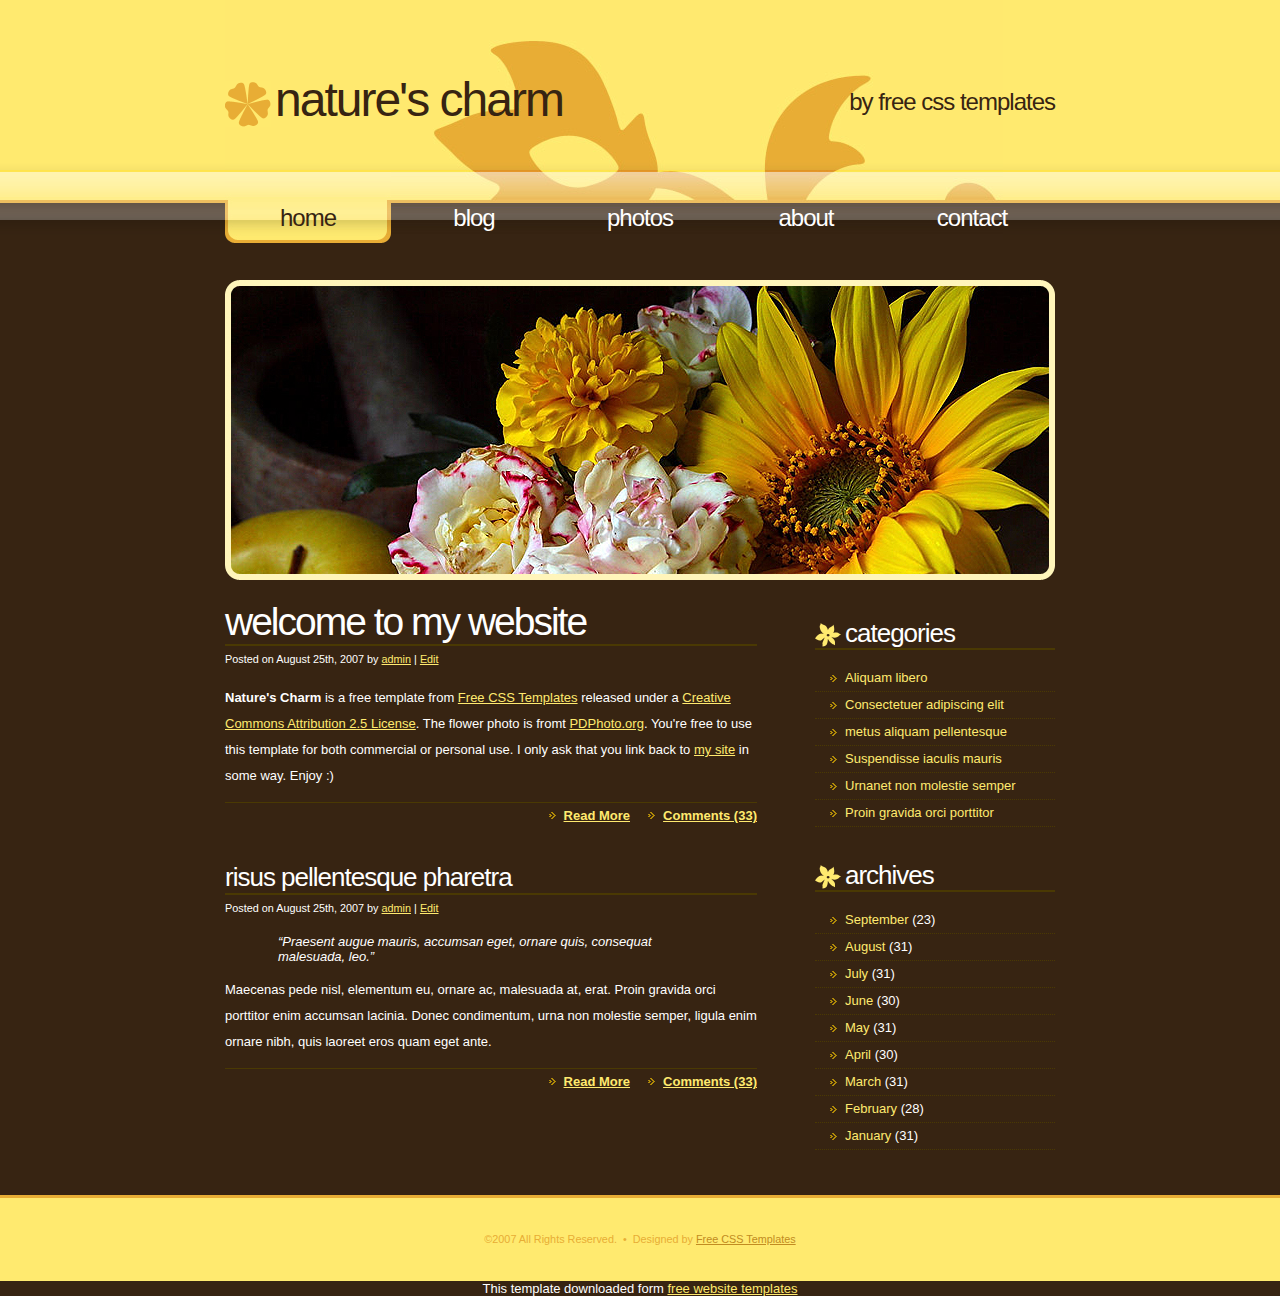
==== index.html @ f31fe7bf "Test site" ====
<!DOCTYPE html PUBLIC "-//W3C//DTD XHTML 1.0 Strict//EN" "http://www.w3.org/TR/xhtml1/DTD/xhtml1-strict.dtd">
<!--
Design by Free CSS Templates
http://www.freecsstemplates.org
Released for free under a Creative Commons Attribution 2.5 License

Name       : Natures Charm
Description: A two-column, fixed-width design.
Version    : 1.0
Released   : 20080125

-->
<html xmlns="http://www.w3.org/1999/xhtml">
<head>
<meta http-equiv="content-type" content="text/html; charset=utf-8" />
<title>Nature's Charm by Free CSS Templates</title>
<meta name="keywords" content="" />
<meta name="description" content="" />
<link href="default.css" rel="stylesheet" type="text/css" media="screen" />
</head>
<body>
<!-- start header -->
<div id="header">
	<div id="logo">
		<h1><a href="#">nature's charm </a></h1>
		<h2><a href="http://www.freecsstemplates.org/">By Free CSS Templates</a></h2>
	</div>
	<div id="menu">
		<ul>
			<li class="active"><a href="#" accesskey="1" title="">Home</a></li>
			<li><a href="#" accesskey="2" title="">Blog</a></li>
			<li><a href="#" accesskey="3" title="">Photos</a></li>
			<li><a href="#" accesskey="4" title="">About</a></li>
			<li><a href="#" accesskey="5" title="">Contact</a></li>
		</ul>
	</div>
</div>
<!-- end header -->
<div id="gallery">
	<div id="top-photo">
		<p><a href="#"><img src="images/img08.jpg" alt="" width="830" height="300" /></a></p>
	</div>
</div>

<!-- start page -->
<div id="page">
	<!-- start content -->
	<div id="content">
		<div class="post">
			<h1 class="title">Welcome to My Website</h1>
			<p class="byline"><small>Posted on August 25th, 2007 by <a href="#">admin</a> | <a href="#">Edit</a></small></p>
			<div class="entry">
				<p><strong>Nature's Charm</strong> is a free template from <a href="http://freecsstemplates.org/">Free CSS Templates</a> released under a <a href="http://creativecommons.org/licenses/by/2.5/">Creative Commons Attribution 2.5 License</a>. The flower photo is fromt <a href="http://www.pdphoto.org/">PDPhoto.org</a>. You're free to use this template for both commercial or personal use. I only ask that you link back to <a href="http://freecsstemplates.org/">my site</a> in some way. Enjoy :)</p>
			</div>
			<p class="meta"><a href="#" class="more">Read More</a> &nbsp;&nbsp;&nbsp; <a href="#" class="comments">Comments (33)</a></p>
		</div>
		<div class="post">
			<h2 class="title">Risus Pellentesque Pharetra</h2>
			<p class="byline"><small>Posted on August 25th, 2007 by <a href="#">admin</a> | <a href="#">Edit</a></small></p>
			<div class="entry">
				<blockquote>
					<p>&#8220;Praesent augue mauris, accumsan eget, ornare quis, consequat malesuada, leo.&#8221;</p>
				</blockquote>
				<p>Maecenas pede nisl, elementum eu, ornare ac, malesuada at, erat. Proin gravida orci porttitor enim accumsan lacinia. Donec condimentum, urna non molestie semper, ligula enim ornare nibh, quis laoreet eros quam eget ante.</p>
			</div>
			<p class="meta"><a href="#" class="more">Read More</a> &nbsp;&nbsp;&nbsp; <a href="#" class="comments">Comments (33)</a></p>
		</div>
	</div>
	<!-- end content -->
	<!-- start sidebar -->
	<div id="sidebar">
		<ul>
			<li>
				<h2>Categories</h2>
				<ul>
					<li><a href="#">Aliquam libero</a></li>
					<li><a href="#">Consectetuer adipiscing elit</a></li>
					<li><a href="#">metus aliquam pellentesque</a></li>
					<li><a href="#">Suspendisse iaculis mauris</a></li>
					<li><a href="#">Urnanet non molestie semper</a></li>
					<li><a href="#">Proin gravida orci porttitor</a></li>
				</ul>
			</li>
			<li>
				<h2>Archives</h2>
				<ul>
					<li><a href="#">September</a> (23)</li>
					<li><a href="#">August</a> (31)</li>
					<li><a href="#">July</a> (31)</li>
					<li><a href="#">June</a> (30)</li>
					<li><a href="#">May</a> (31)</li>
					<li><a href="#">April</a> (30)</li>
					<li><a href="#">March</a> (31)</li>
					<li><a href="#">February</a> (28)</li>
					<li><a href="#">January</a> (31)</li>
				</ul>
			</li>
		</ul>
	</div>
	<!-- end sidebar -->
</div>
<div style="clear: both; height: 30px">&nbsp;</div>
<!-- end page -->
<div id="footer">
	<p>&copy;2007 All Rights Reserved. &nbsp;&bull;&nbsp; Designed by <a href="http://www.freecsstemplates.org/">Free CSS Templates</a></p>
</div>
<div align=center>This template  downloaded form <a href='http://all-free-download.com/free-website-templates/'>free website templates</a></div></body>
</html>
---- default.css ----
/*
Design by Free CSS Templates
http://www.freecsstemplates.org
Released for free under a Creative Commons Attribution 2.5 License
*/

body {
	margin: 0;
	padding: 0;
	background: #372412 url(images/img01.gif) repeat-x;
	font-size: 13px;
	color: #FFFFFF;
}

body, th, td, input, textarea, select, option {
	font-family: Arial, Helvetica, sans-serif;
}

h1, h2, h3 {
	text-transform: lowercase;
	font-family: "Trebuchet MS", Arial, Helvetica, sans-serif;
	font-weight: normal;
	color: #FFFFFF;
}

h1 {
	letter-spacing: -2px;
	font-size: 3em;
}

h2 {
	letter-spacing: -1px;
	font-size: 2em;
}

h3 {
	font-size: 1em;
}

p, ul, ol {
	line-height: 200%;
}

blockquote {
	padding-left: 1em;
}

blockquote p, blockquote ul, blockquote ol {
	line-height: normal;
	font-style: italic;
}

a {
	color: #FFEA6F;
}

a:hover {
	text-decoration: none;
}

img { border: none; }

/* Header */

#header {
	width: 830px;
	height: 280px;
	margin: 0 auto;
	background: url(images/img02.jpg) no-repeat;
}

/* Logo */

#logo {
	height: 170px;
	background: url(images/img07.gif) no-repeat left 65%;
}

#logo h1 {
	float: left;
	padding: 40px 40px 0 50px;
	letter-spacing: -2px;
	font-size: 48px;
}

#logo h2 {
	float: right;
	padding: 68px 0 0 0;
	font-size: 24px;
	
}

#logo a {
	text-decoration: none;
	color: #372412;
}

/* Gallery */

#gallery {
	clear: both;
	width: 830px;
	height: 300px;
	margin: 0 auto;
	
}

#top-photo h2 {
	height: 1.4em;
	font-size: 1em;
}

#top-photo p {
	margin: 0;
	padding: 0 0 10px 0;
}

/* Menu */

#menu {
	width: 830px;
	height: 70px;
	background: url(images/img03.jpg) no-repeat;
}

#menu ul {
	margin: 0;
	padding: 0;
	list-style: none;
}

#menu li {
	display: inline;
}

#menu a {
	display: block;
	float: left;
	width: 166px;
	height: 73px;
	padding-top: 35px;
	text-transform: lowercase;
	text-decoration: none;
	text-align: center;
	letter-spacing: -1px;
	font-size: 24px;
	color: #FFFFFF;
}

#menu a:hover {
	background: url(images/img09.jpg) no-repeat;
	color: #FFFFFF;
}

#menu .active a {
	background: url(images/img09.jpg) no-repeat;
	color: #372412;
}

/* Page */

#page {
	width: 830px;
	margin: 0 auto;
	padding: 20px 0;
}

/* Content */

#content {
	float: left;
	width: 532px;
}

.post {
	padding: 0 0 20px 0;
}

.title {
	margin: 0;
	border-bottom: 2px solid #4A3903;
}

.byline {
	margin: 0;
}

.meta {
	border-top: 1px solid #4A3903;
	text-align: right;
	color: #646464;
}

.meta a {
	padding-left: 15px;
	background: url(images/img06.gif) no-repeat left center;
	font-weight: bold;
}

/* Sidebar */

#sidebar {
	float: right;
	width: 240px;
}

#sidebar ul {
	margin: 0;
	padding: 0;
	list-style: none;
}

#sidebar li {
}

#sidebar li ul {
	padding: 15px 0;
}

#sidebar li li {
	padding-left: 30px;
	border-bottom: 1px dotted #4A3903;
	background: url(images/img06.gif) no-repeat 15px 50%;
}

#sidebar h2 {
	margin: 0;
	padding: 20px 0 2px 30px;
	background: url(images/img05.gif) no-repeat left bottom;
	border-bottom: 2px solid #4A3903;
}

#sidebar a {
	text-decoration: none;
}

#sidebar a:hover {
	text-decoration: underline;
}

/* Footer */

#footer {
	clear: both;
	padding: 20px 0;
	background: #FFEA6F;
	border-top: 3px solid #E8AD35;
	text-align: center;
	font-size: smaller;
	color: #E8AD35;
}

#footer a {
	color: #C28C21;
}
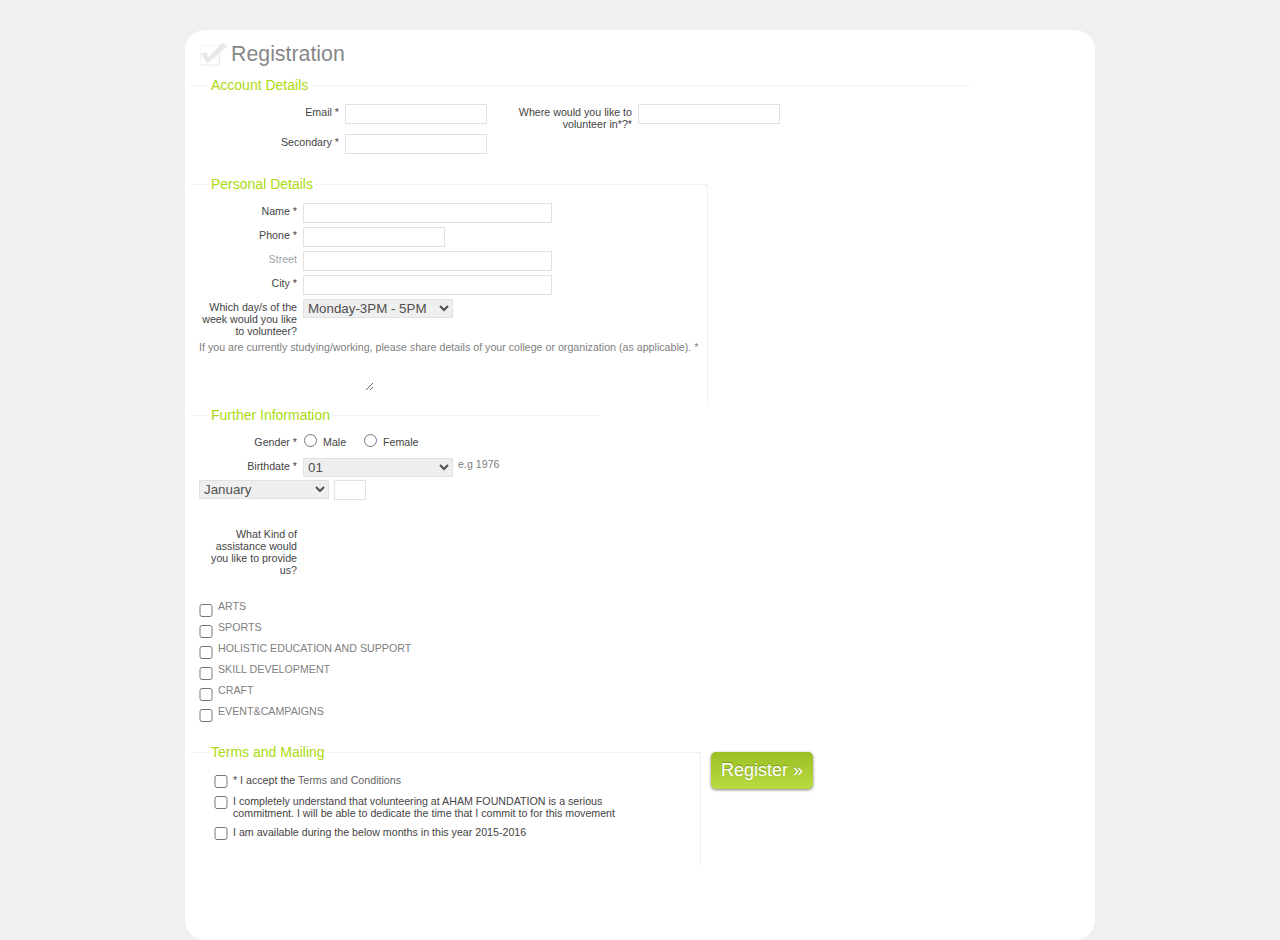
==== commit ff64e222: "Page Added" ====
--- a/index.html
+++ b/index.html
@@ -1,108 +1,234 @@
 <!DOCTYPE html PUBLIC "-//W3C//DTD XHTML 1.0 Strict//EN" "http://www.w3.org/TR/xhtml1/DTD/xhtml1-strict.dtd">
-<!--
-Design by Free CSS Templates
-http://www.freecsstemplates.org
-Released for free under a Creative Commons Attribution 2.5 License
-
-Name       : Natures Charm
-Description: A two-column, fixed-width design.
-Version    : 1.0
-Released   : 20080125
-
--->
-<html xmlns="http://www.w3.org/1999/xhtml">
-<head>
-<meta http-equiv="content-type" content="text/html; charset=utf-8" />
-<title>Nature's Charm by Free CSS Templates</title>
-<meta name="keywords" content="" />
-<meta name="description" content="" />
-<link href="default.css" rel="stylesheet" type="text/css" media="screen" />
-</head>
-<body>
-<!-- start header -->
-<div id="header">
-	<div id="logo">
-		<h1><a href="#">nature's charm </a></h1>
-		<h2><a href="http://www.freecsstemplates.org/">By Free CSS Templates</a></h2>
-	</div>
-	<div id="menu">
-		<ul>
-			<li class="active"><a href="#" accesskey="1" title="">Home</a></li>
-			<li><a href="#" accesskey="2" title="">Blog</a></li>
-			<li><a href="#" accesskey="3" title="">Photos</a></li>
-			<li><a href="#" accesskey="4" title="">About</a></li>
-			<li><a href="#" accesskey="5" title="">Contact</a></li>
-		</ul>
-	</div>
-</div>
-<!-- end header -->
-<div id="gallery">
-	<div id="top-photo">
-		<p><a href="#"><img src="images/img08.jpg" alt="" width="830" height="300" /></a></p>
-	</div>
-</div>
-
-<!-- start page -->
-<div id="page">
-	<!-- start content -->
-	<div id="content">
-		<div class="post">
-			<h1 class="title">Welcome to My Website</h1>
-			<p class="byline"><small>Posted on August 25th, 2007 by <a href="#">admin</a> | <a href="#">Edit</a></small></p>
-			<div class="entry">
-				<p><strong>Nature's Charm</strong> is a free template from <a href="http://freecsstemplates.org/">Free CSS Templates</a> released under a <a href="http://creativecommons.org/licenses/by/2.5/">Creative Commons Attribution 2.5 License</a>. The flower photo is fromt <a href="http://www.pdphoto.org/">PDPhoto.org</a>. You're free to use this template for both commercial or personal use. I only ask that you link back to <a href="http://freecsstemplates.org/">my site</a> in some way. Enjoy :)</p>
-			</div>
-			<p class="meta"><a href="#" class="more">Read More</a> &nbsp;&nbsp;&nbsp; <a href="#" class="comments">Comments (33)</a></p>
-		</div>
-		<div class="post">
-			<h2 class="title">Risus Pellentesque Pharetra</h2>
-			<p class="byline"><small>Posted on August 25th, 2007 by <a href="#">admin</a> | <a href="#">Edit</a></small></p>
-			<div class="entry">
-				<blockquote>
-					<p>&#8220;Praesent augue mauris, accumsan eget, ornare quis, consequat malesuada, leo.&#8221;</p>
-				</blockquote>
-				<p>Maecenas pede nisl, elementum eu, ornare ac, malesuada at, erat. Proin gravida orci porttitor enim accumsan lacinia. Donec condimentum, urna non molestie semper, ligula enim ornare nibh, quis laoreet eros quam eget ante.</p>
-			</div>
-			<p class="meta"><a href="#" class="more">Read More</a> &nbsp;&nbsp;&nbsp; <a href="#" class="comments">Comments (33)</a></p>
-		</div>
-	</div>
-	<!-- end content -->
-	<!-- start sidebar -->
-	<div id="sidebar">
-		<ul>
-			<li>
-				<h2>Categories</h2>
-				<ul>
-					<li><a href="#">Aliquam libero</a></li>
-					<li><a href="#">Consectetuer adipiscing elit</a></li>
-					<li><a href="#">metus aliquam pellentesque</a></li>
-					<li><a href="#">Suspendisse iaculis mauris</a></li>
-					<li><a href="#">Urnanet non molestie semper</a></li>
-					<li><a href="#">Proin gravida orci porttitor</a></li>
-				</ul>
-			</li>
-			<li>
-				<h2>Archives</h2>
-				<ul>
-					<li><a href="#">September</a> (23)</li>
-					<li><a href="#">August</a> (31)</li>
-					<li><a href="#">July</a> (31)</li>
-					<li><a href="#">June</a> (30)</li>
-					<li><a href="#">May</a> (31)</li>
-					<li><a href="#">April</a> (30)</li>
-					<li><a href="#">March</a> (31)</li>
-					<li><a href="#">February</a> (28)</li>
-					<li><a href="#">January</a> (31)</li>
-				</ul>
-			</li>
-		</ul>
-	</div>
-	<!-- end sidebar -->
-</div>
-<div style="clear: both; height: 30px">&nbsp;</div>
-<!-- end page -->
-<div id="footer">
-	<p>&copy;2007 All Rights Reserved. &nbsp;&bull;&nbsp; Designed by <a href="http://www.freecsstemplates.org/">Free CSS Templates</a></p>
-</div>
-<div align=center>This template  downloaded form <a href='http://all-free-download.com/free-website-templates/'>free website templates</a></div></body>
+<html xmlns="http://www.w3.org/1999/xhtml" xml:lang="en" lang="en">
+    <head>
+        <title>Aham Registration Form</title>
+        <meta http-equiv="Content-Type" content="text/html; charset=utf-8"/>
+        <link rel="stylesheet" type="text/css" href="css/default.css"/>
+    </head>
+    <body>    
+        <form action="" class="register">
+            <h1>Registration</h1>
+            <fieldset class="row1">
+                <legend>Account Details
+                </legend>
+                <p>
+                    <label>Email *
+                    </label>
+                    <input type="text"/>
+                    <label>Where would you like to volunteer in*?*
+                    </label>
+                    <input type="text"/>
+                </p>
+                <p>
+                  <label>Secondary *
+                    </label>
+                    <input type="text"/>
+              </p>
+            </fieldset>
+            <fieldset class="row2">
+                <legend>Personal Details
+                </legend>
+                <p>
+                    <label>Name *
+                    </label>
+                    <input type="text" class="long"/>
+                </p>
+                <p>
+                    <label>Phone *
+                    </label>
+                    <input type="text" maxlength="10"/>
+                </p>
+                <p>
+                    <label class="optional">Street
+                    </label>
+                    <input type="text" class="long"/>
+                </p>
+                <p>
+                    <label>City *
+                    </label>
+                    <input type="text" class="long"/>
+                </p>
+                <p>
+                    <label>Which day/s of the week would you like to volunteer?<br />
+                    </label>
+                    
+                        </option>
+                        <select class="date">
+                     
+                        <option value="1"> Monday-3PM - 5PM
+                        </option>
+                        <option value="2">Tuesday-9 AM-11 AM
+
+                </option>
+                        
+                    </select>
+                </p>
+                <p>
+                    If you are currently studying/working, please share details of your college or organization (as applicable). *
+                </p>
+                <p>
+                  <textarea name="textarea" class="long"></textarea>
+                </p>
+            </fieldset>
+            <fieldset class="row3">
+                <legend>Further Information
+                </legend>
+                <p>
+                    <label>Gender *</label>
+                    <input type="radio" value="radio"/>
+                    <label class="gender">Male</label>
+                    <input type="radio" value="radio"/>
+                    <label class="gender">Female</label>
+                </p>
+                <p>
+                    <label>Birthdate *
+                    </label>
+                    <select class="date">
+                        <option value="1">01
+                        </option>
+                        <option value="2">02
+                        </option>
+                        <option value="3">03
+                        </option>
+                        <option value="4">04
+                        </option>
+                        <option value="5">05
+                        </option>
+                        <option value="6">06
+                        </option>
+                        <option value="7">07
+                        </option>
+                        <option value="8">08
+                        </option>
+                        <option value="9">09
+                        </option>
+                        <option value="10">10
+                        </option>
+                        <option value="11">11
+                        </option>
+                        <option value="12">12
+                        </option>
+                        <option value="13">13
+                        </option>
+                        <option value="14">14
+                        </option>
+                        <option value="15">15
+                        </option>
+                        <option value="16">16
+                        </option>
+                        <option value="17">17
+                        </option>
+                        <option value="18">18
+                        </option>
+                        <option value="19">19
+                        </option>
+                        <option value="20">20
+                        </option>
+                        <option value="21">21
+                        </option>
+                        <option value="22">22
+                        </option>
+                        <option value="23">23
+                        </option>
+                        <option value="24">24
+                        </option>
+                        <option value="25">25
+                        </option>
+                        <option value="26">26
+                        </option>
+                        <option value="27">27
+                        </option>
+                        <option value="28">28
+                        </option>
+                        <option value="29">29
+                        </option>
+                        <option value="30">30
+                        </option>
+                        <option value="31">31
+                        </option>
+                    </select>
+                    <select>
+                        <option value="1">January
+                        </option>
+                        <option value="2">February
+                        </option>
+                        <option value="3">March
+                        </option>
+                        <option value="4">April
+                        </option>
+                        <option value="5">May
+                        </option>
+                        <option value="6">June
+                        </option>
+                        <option value="7">July
+                        </option>
+                        <option value="8">August
+                        </option>
+                        <option value="9">September
+                        </option>
+                        <option value="10">October
+                        </option>
+                        <option value="11">November
+                        </option>
+                        <option value="12">December
+                        </option>
+                    </select>
+                    <input class="year" type="text" size="4" maxlength="4"/>e.g 1976
+                </p>
+                <p>&nbsp;</p>
+                <p>
+                    <label>What Kind of assistance would you like to provide us?<br />
+                    </label>
+                </p>
+              <p>&nbsp;</p>
+                <p>
+                  <input type="checkbox" name="1" id="1" />
+                  ARTS
+                </p>
+                <p>
+                  <input type="checkbox" name="12" id="12" />
+                SPORTS</p>
+                <p>
+                  <input type="checkbox" name="13" id="13" />
+                HOLISTIC EDUCATION AND SUPPORT</p>
+              <p>
+                <input type="checkbox" name="14" id="14" />
+                SKILL DEVELOPMENT</p>
+                <p>
+                  <input type="checkbox" name="15" id="15" />
+                CRAFT</p>
+                <p>
+                  <input type="checkbox" name="16" id="16" />
+                  EVENT&amp;CAMPAIGNS
+                </p>
+            </fieldset>
+            <fieldset class="row4">
+                <legend>Terms and Mailing
+                </legend>
+                <p class="agreement">
+                    <input type="checkbox" value=""/>
+                    <label>*  I accept the <a href="#">Terms and Conditions</a></label>
+                </p>
+              <p class="agreement">
+                    <input type="checkbox" value=""/>
+                    <label>I completely understand that volunteering at AHAM FOUNDATION is a serious commitment. I will be able to dedicate the time that I commit to for this movement</label>
+                </p>
+                <p class="agreement">
+                    <input type="checkbox" value=""/>
+                    <label>I am available during the below months in this year  2015-2016</label>
+                </p>
+                <p class="agreement">&nbsp;</p>
+            </fieldset>
+            <div> 
+              <button class="button">Register &raquo;</button></div>
+              <a href="index-onepage.html">
+              <button class="li>Home</button>
+              </a>
+        </form>
+    </body>
 </html>
+
+
+
+
+
--- a/css/default.css
+++ b/css/default.css
@@ -0,0 +1,230 @@
+*/*Set's border, padding and margin to 0 for all values*/
+{
+    padding: 0;
+    margin: 0;
+    border: 0;
+}
+body, html {
+    color: #373C40;
+    font-family: Verdana,Arial, Helvetica, sans-serif;
+    height: 100%;
+    background-color: #f0f0f0;
+    margin:10px;
+}
+body {
+    font-size: 70%;
+}
+p {
+    padding: 7px 0 7px 0;
+    font-weight: 500;
+    font-size: 10pt;
+}
+a {
+    color: #656565;
+    text-decoration:none;
+}
+a:hover{
+    color: #abda0f;
+    text-decoration: none;
+}
+h1 {
+    font-weight:200;
+    color: #888888;
+    font-size:16pt;
+    background: transparent url(../img/h1.png) no-repeat center left;
+    padding-left:33px;
+    margin:7px 5px 8px 8px;
+}
+h4 {
+    padding:1px;
+    color: #ACACAC;
+    font-size:9pt;
+    font-weight:100;
+    text-transform:uppercase;
+}
+form.register{
+	width: 900px;
+	margin: 20px auto 0px auto;
+	height: 900px;
+	background-color: #fff;
+	padding: 5px;
+	-moz-border-radius: 20px;
+	-webkit-border-radius: 20px;
+}
+form p{
+    font-size: 8pt;
+    clear:both;
+    margin: 0;
+    color:gray;
+    padding:4px;
+}
+form.register fieldset.row1
+{
+    width:770px;
+    padding:5px;
+    float:left;
+    border-top:1px solid #F5F5F5;
+    margin-bottom:15px;
+}
+form.register fieldset.row1 label{
+    width:140px;
+    float: left;
+    text-align: right;
+    margin-right: 6px;
+    margin-top:2px;
+}
+form.register fieldset.row2
+{
+    border-top:1px solid #F1F1F1;
+    border-right:1px solid #F1F1F1;
+    height:220px;
+    padding:5px;
+    float:left;
+}
+form.register fieldset.row3
+{
+    border-top:1px solid #F1F1F1;
+    padding:5px;
+    float:left;
+    margin-bottom:15px;
+    width:400px;
+}
+form.register fieldset.row4
+{
+    border-top:1px solid #F1F1F1;
+    border-right:1px solid #F1F1F1;
+    padding:5px;
+    float:left;
+    clear:both;
+    width:500px;
+}
+form.register .infobox{
+    float:right;
+    margin-top:20px;
+    border: 1px solid #F1F1F1;
+    padding:5px;
+    width:380px;
+    height:98px;
+    font-size:9px;
+    background: #FDFEFA url(../img/bg_infobox.gif) repeat-x top left;
+}
+form.register legend
+{
+    color: #abda0f;
+    padding:2px;
+    margin-left: 14px;
+    font-weight:bold;
+    font-size: 14px;
+    font-weight:100;
+}
+form.register label{
+    color:#444;
+    width:98px;
+    float: left;
+    text-align: right;
+    margin-right: 6px;
+    margin-top:2px;
+}
+form.register label.optional{
+    float: left;
+    text-align: right;
+    margin-right: 6px;
+    margin-top:2px;
+    color: #A3A3A3;
+}
+form.register label.obinfo{
+    float:right;
+    padding:3px;
+    font-style:italic;
+}
+form.register input{
+    width: 140px;
+    color: #505050;
+    float: left;
+    margin-right: 5px;
+}
+form.register input.long{
+    width: 247px;
+    color: #505050;
+}
+form.register input.short{
+    width: 40px;
+    color: #505050;
+}
+form.register input[type=radio]
+{
+    float:left;
+    width:15px;
+}
+form.register label.gender{
+    margin-top:-1px;
+    margin-bottom:2px;
+    width:34px;
+    float:left;
+    text-align:left;
+    line-height:19px;
+}
+form.register input[type=text]
+{
+    border: 1px solid #E1E1E1;
+    height: 18px;
+}
+form.register input[type=password]
+{
+    border: 1px solid #E1E1E1;
+    height: 18px;
+}
+.button
+{
+    background: #abda0f url(../img/overlay.png) repeat-x;
+    padding: 8px 10px 8px;
+    color: #fff;
+    text-decoration: none;
+    -moz-border-radius: 5px;
+    -webkit-border-radius: 5px;
+    -moz-box-shadow: 0 1px 3px rgba(0,0,0,0.5);
+    -webkit-box-shadow: 0 1px 3px rgba(0,0,0,0.5);
+    text-shadow: 0 -1px 1px rgba(0,0,0,0.25);
+    cursor: pointer;
+    float:left;
+    font-size:18px;
+    margin:10px;
+}
+form.register input[type=text].year
+{
+    border: 1px solid #E1E1E1;
+    height: 18px;
+    width:30px;
+}
+form.register input[type=checkbox] {
+    width:14px;
+    margin-top:4px;
+}
+form.register select
+{
+    border: 1px solid #E1E1E1;
+    width: 130px;
+    float:left;
+    margin-bottom:3px;
+    color: #505050;
+    margin-right:5px;
+}
+form.register select.date
+{
+	width: 150px;
+}
+input:focus, select:focus{
+    background-color: #efffe0;
+}
+p.info{
+    font-size:7pt;
+    color: gray;
+}
+p.agreement{
+    margin-left:15px;
+}
+p.agreement label{
+    width:390px;
+    text-align:left;
+    margin-top:3px;
+}
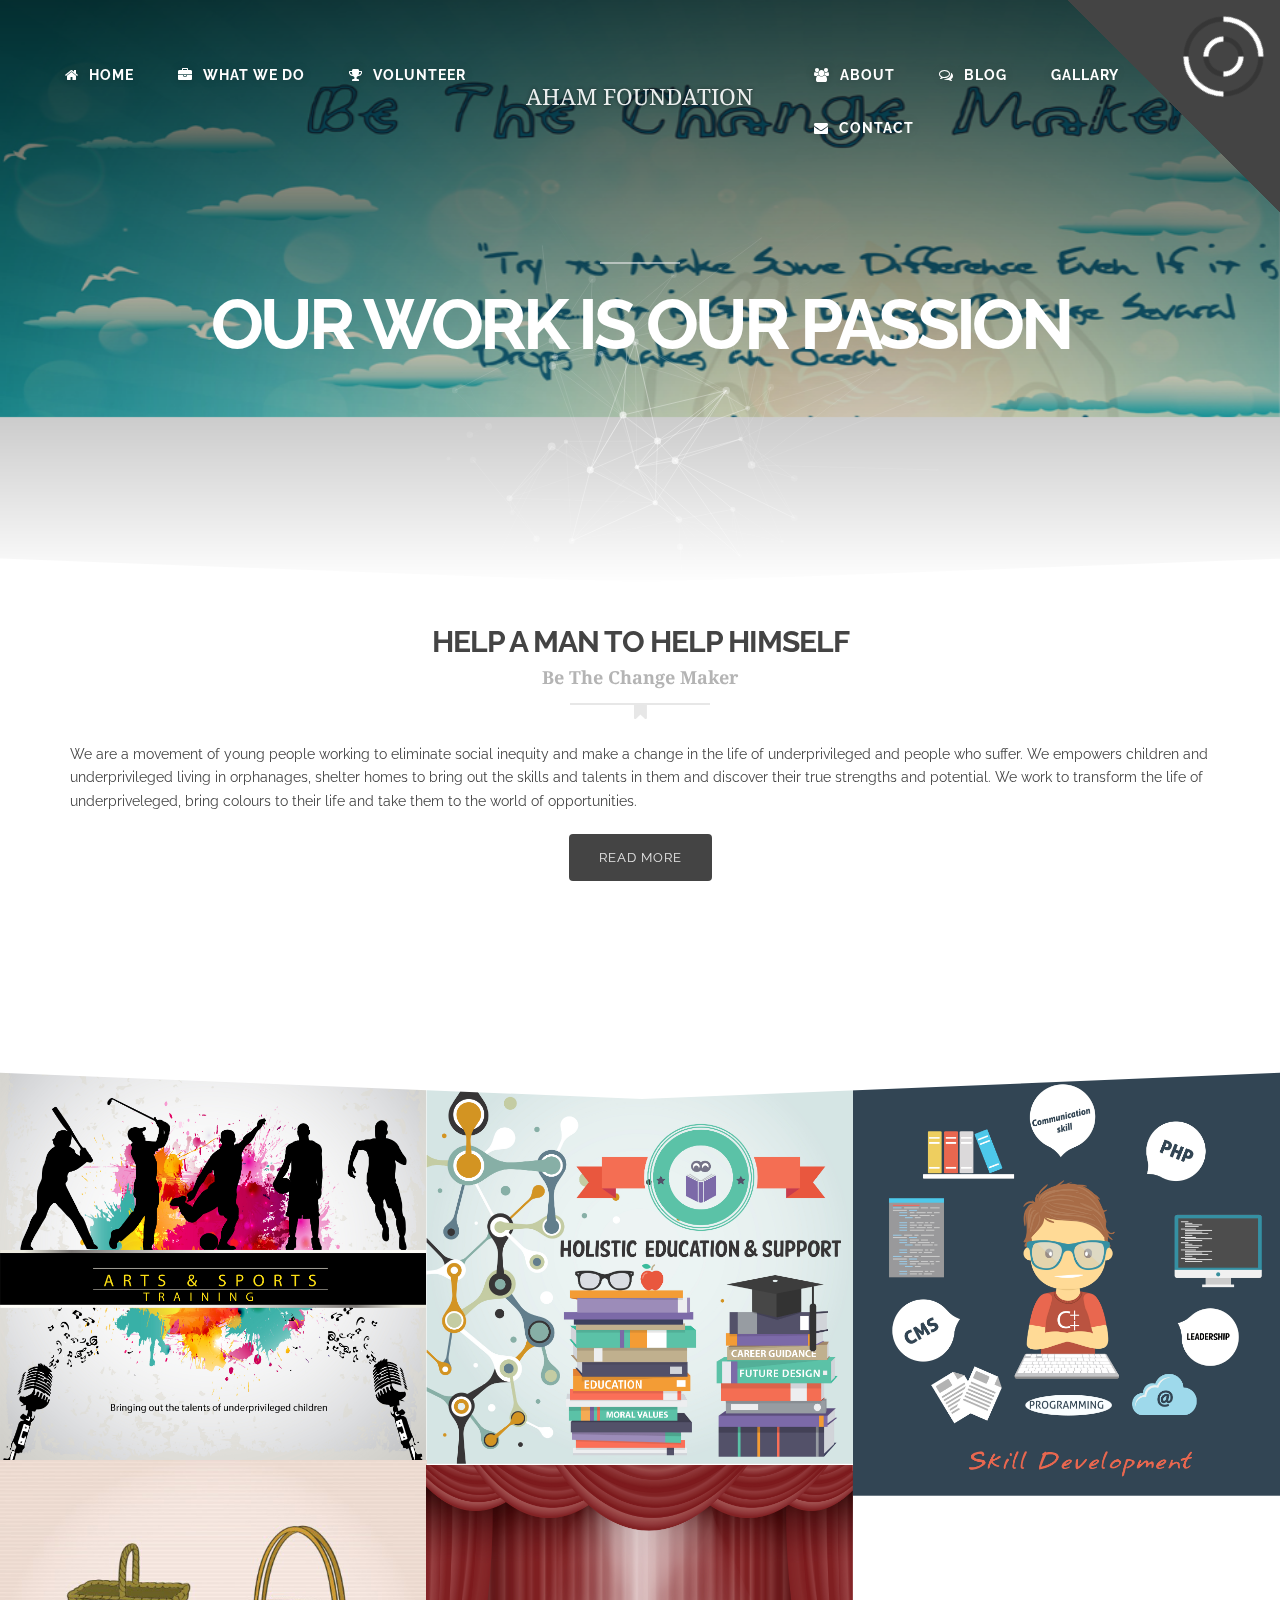
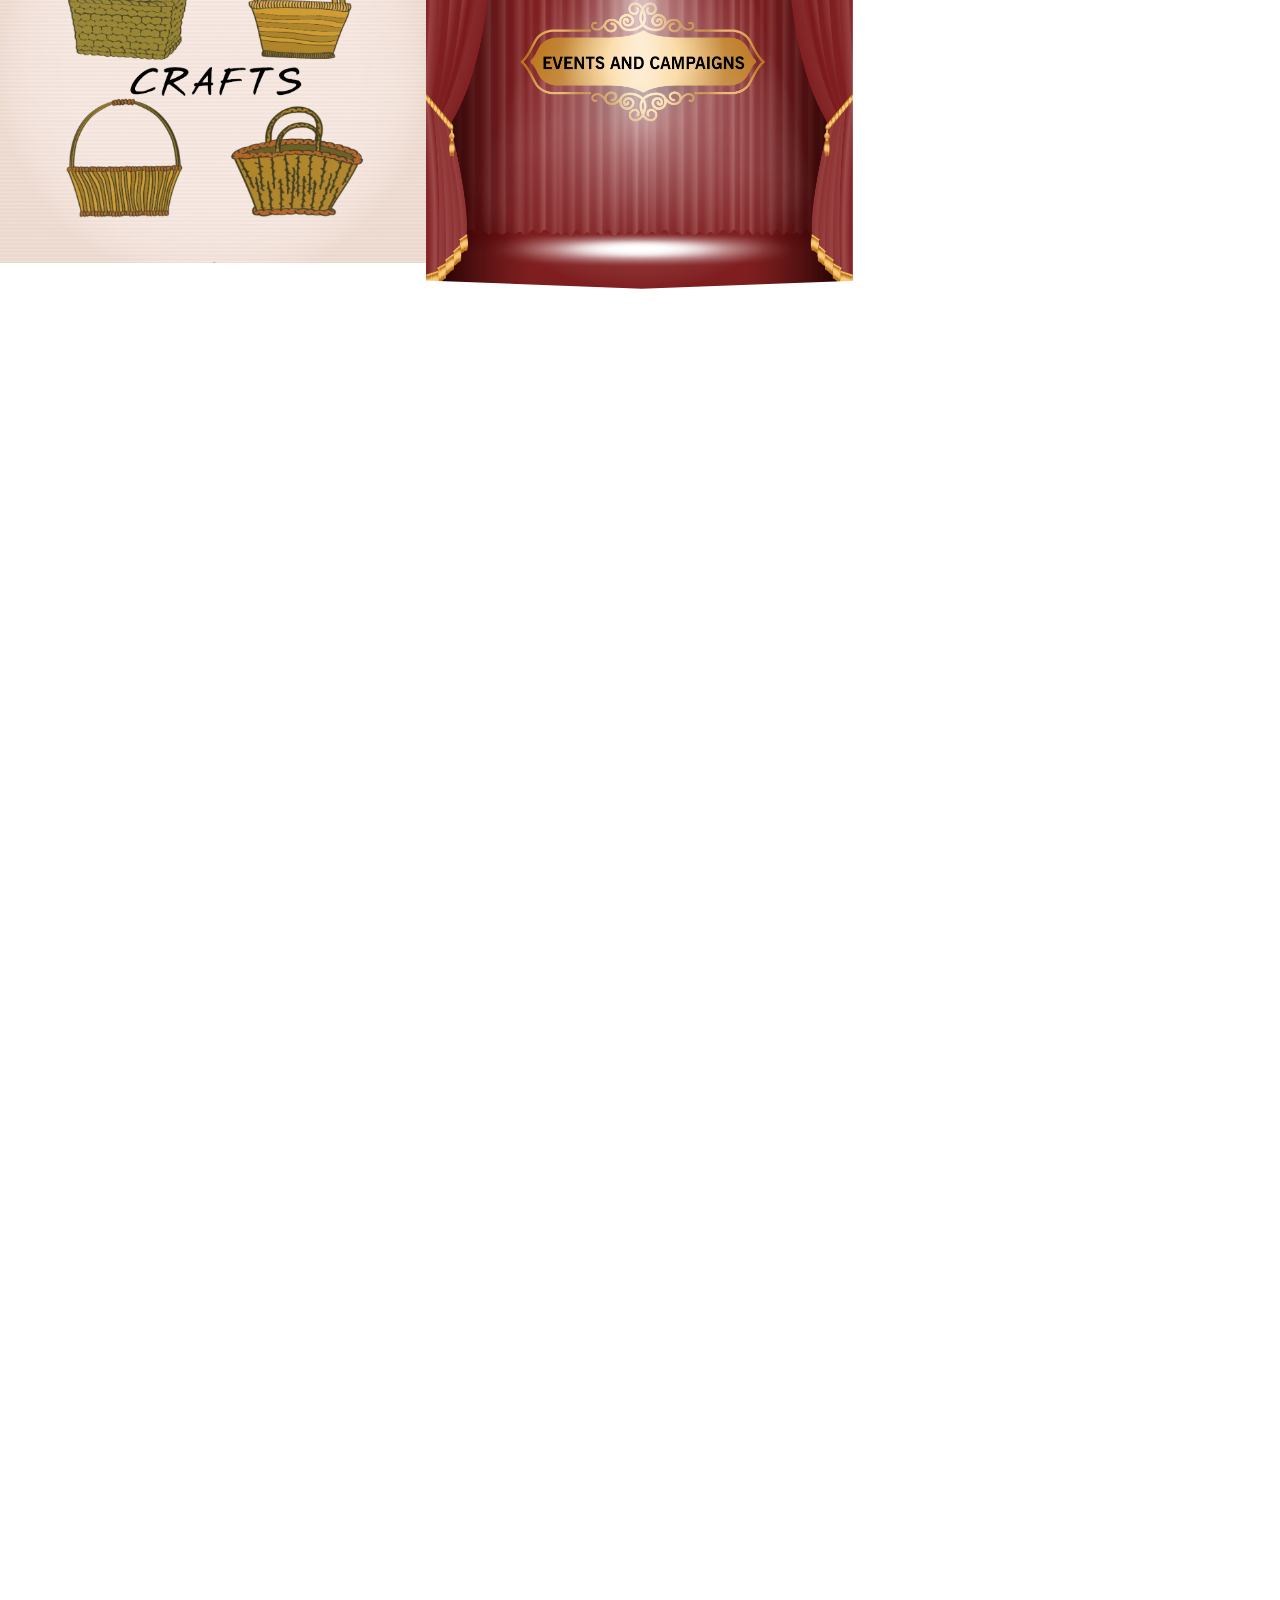
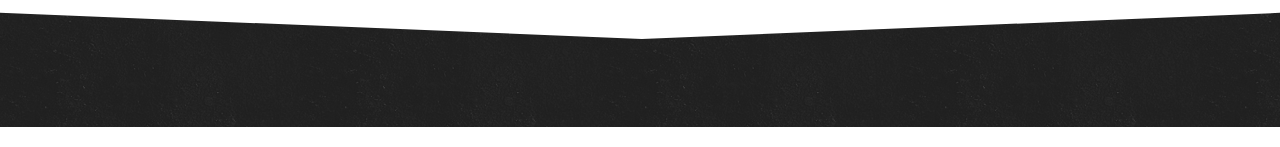
==== commit ec313bc5: "Index changed:" ====
--- a/index.html
+++ b/index.html
@@ -1,234 +1,389 @@
-<!DOCTYPE html PUBLIC "-//W3C//DTD XHTML 1.0 Strict//EN" "http://www.w3.org/TR/xhtml1/DTD/xhtml1-strict.dtd">
-<html xmlns="http://www.w3.org/1999/xhtml" xml:lang="en" lang="en">
-    <head>
-        <title>Aham Registration Form</title>
-        <meta http-equiv="Content-Type" content="text/html; charset=utf-8"/>
-        <link rel="stylesheet" type="text/css" href="css/default.css"/>
-    </head>
-    <body>    
-        <form action="" class="register">
-            <h1>Registration</h1>
-            <fieldset class="row1">
-                <legend>Account Details
-                </legend>
-                <p>
-                    <label>Email *
-                    </label>
-                    <input type="text"/>
-                    <label>Where would you like to volunteer in*?*
-                    </label>
-                    <input type="text"/>
-                </p>
-                <p>
-                  <label>Secondary *
-                    </label>
-                    <input type="text"/>
-              </p>
-            </fieldset>
-            <fieldset class="row2">
-                <legend>Personal Details
-                </legend>
-                <p>
-                    <label>Name *
-                    </label>
-                    <input type="text" class="long"/>
-                </p>
-                <p>
-                    <label>Phone *
-                    </label>
-                    <input type="text" maxlength="10"/>
-                </p>
-                <p>
-                    <label class="optional">Street
-                    </label>
-                    <input type="text" class="long"/>
-                </p>
-                <p>
-                    <label>City *
-                    </label>
-                    <input type="text" class="long"/>
-                </p>
-                <p>
-                    <label>Which day/s of the week would you like to volunteer?<br />
-                    </label>
+<!DOCTYPE html>
+<html>
+  <head>
+    <meta charset="utf-8">
+    <!-- PAGE TITLE -->
+    <title>AHAM FOUNDATION</title>
+    <!-- MAKE IT RESPONSIVE -->
+    <meta name="viewport" content="width=device-width, initial-scale=1.0">
+    <!-- SEO -->
+    <meta name="description" content="">
+    <meta name="author" content="">
+    <meta name="keywords" content="">
+    <!-- FAVICON -->	
+	<!--<link rel="shortcut icon" href="images/favicon.png" />-->
+    <!-- STYLESHEETS -->
+    <link href="css/bootstrap.min.css" rel="stylesheet" media="screen">
+    <link href="css/animate.min.css" rel="stylesheet" media="screen">
+    <link href="css/font-awesome.min.css" rel="stylesheet" media="screen">
+    <link href="style.css" rel="stylesheet" media="screen">
+    <link href="css/options.css" rel="stylesheet" media="screen">
+    <link href="css/responsive.css" rel="stylesheet" media="screen">
+    <!-- FONTS -->
+    <link href='http://fonts.googleapis.com/css?family=Droid+Serif:400,400italic' rel='stylesheet' type='text/css'>
+    <link href='http://fonts.googleapis.com/css?family=Raleway:900,300,400,200,800' rel='stylesheet' type='text/css'>
+    <link href='http://fonts.googleapis.com/css?family=Titan+One' rel='stylesheet' type='text/css'>
+    <!-- HTML5 shim and Respond.js IE8 support of HTML5 elements and media queries -->
+    <!--[if lt IE 9]>
+      <script src="js/html5shiv.js"></script>
+      <script src="js/respond.min.js"></script>
+    <![endif]-->
+  </head>
+  <!-- START BODY -->
+  <body>
+  	<!-- LOADER DIV - ONLY HOME -->
+     <style>
+  	.aham-font{
+		font-family: 'Titan One', cursive;	
+		font-size:25px;
+		font-weight:bolder;
+	}
+  </style>
+  	<div id="loader">
+  		<div id="loading-logo"></div>
+  	</div>
+  	<div id="page">
+	  	<!-- START HEADER -->
+	  	<header id="header" class="big with-separation-bottom">
+	  		<!-- POINTER ANIMATED -->
+	  		<canvas id="header-canvas"></canvas>
+	  	
+	  		<!-- MOBILE NAVIGATION -->
+	  		<nav id="navigation-mobile"></nav>
+	  	
+	  		<!-- MAIN MENU -->
+	  		<nav id="navigation">
+	  			<!-- DISPLAY MOBILE MENU -->
+	  			<a href="#" id="show-mobile-menu"><i class="fa fa-bars"></i></a>
+	  			<!-- CLOSE MOBILE MENU -->
+		  		<a href="#" id="close-navigation-mobile"><i class="fa fa-long-arrow-left"></i></a>
+	  			
+		  		<ul id="left-navigation" class="animate-me fadeInLeftBig">
+			  		<li class="menu-item menu-item-has-children">
+			  			<a href="#header" data-description="" class="inside-link"><i class="fa fa-home"></i> Home</a>
+			  			
+		  		  </li>
+			  		<li class="menu-item menu-item-has-children">
+			  			<a href="#portfolio-container" data-description="" class="inside-link"><i class="fa fa-briefcase"></i> What we do</a>
+			  			<ul class="sub-menu bounceInDown">
+			  				<li class="menu-item"><a href="what we do.html">All Projects</a></li>
+				  			
+                            
+			  			</ul>
+			  		</li>
+                   
+			  		<li class="menu-item"><a href="Volunteer.html" data-description="" class="inside-link"><i class="fa fa-trophy"></i> Volunteer</a></li>
+		  		</ul>
+		  		<div  class="animate-me flipInX" data-wow-duration="3s">
+		  			<a href="#header" name="logo-navigation" class="lead aham-font" id="logo-navigation">
+		  				<span class="">AHAM FOUNDATION </span>
+		  			</a>
+		  		</div>
+		  		<ul id="right-navigation" class="animate-me fadeInRightBig">
+			  		<li class="menu-item"><a href="about.html"data-description="" class="inside-link"><i class="fa fa-group"></i> About</a></li>
+			  		<li class="menu-item menu-item-has-children">
+			  			<a href="#blog-container" data-description="" class="inside-link"><i class="fa fa-comments-o"></i> Blog</a>
+			  			<ul class="sub-menu bounceInDown">
+				  			<li class="menu-item"><a href="">All Posts</a></li>
+				  			<li class="menu-item"><a href="">Single Post</a></li>
+			  			</ul>
+			  		</li>
+			  		 <li class="menu-item menu-item-has-children">
+			  			<a href="#" data-description="" class="inside-link"><i class=""></i> gallary</a>
+			  			<ul class="sub-menu bounceInDown">
+			  				<li class="menu-item"><a href="">All Projects</a></li>
+				  			
+                            
+			  			</ul>
+			  		</li>
+                    <li class="menu-item"><a href="contact.html" data-description="" class="inside-link"><i class="fa fa-envelope"></i> Contact</a></li>
+		  		</ul>
+	  		</nav>
+	  		
+	  		<!-- TEXT SLIDER -->
+			<div id="ticker" class="animate-me zoomIn">
+				<h4 class="with-breaker"></h4>
+				<div id="ticker-text">
+					<ul>
+						<li>Our work is our passion</li>
+						<li>Find the I in You</li>
+						<li></li>
+						<li></li>
+						<li></li>
+						<li></li>
+						<li></li>
+					</ul>
+				</div>
+			</div>  		
+	  		
+	  		<!-- SCROLL BOTTOM -->
+	  		<div id="scroll-bottom" class="animate-me fadeInUpBig">
+		  		<a href="#"><i class="fa fa-angle-double-down"></i></a>
+	  		</div>
+	  		
+	  		<!-- SHADOW -->
+	  		<div id="shade"></div>
+
+	  		<!-- HEADER SLIDER -->
+		  	<div class="flexslider" id="header-slider">
+		  		<ul class="slides">
+		  			
+                    <li><img src="images/backgrounds/be the change manker2.jpg"alt="SLider Image"> </li>
+                    <li><img src="images/backgrounds/BGPIC.jpg"alt="SLider Image"> </li>
                     
-                        </option>
-                        <select class="date">
-                     
-                        <option value="1"> Monday-3PM - 5PM
-                        </option>
-                        <option value="2">Tuesday-9 AM-11 AM
-
-                </option>
-                        
-                    </select>
-                </p>
-                <p>
-                    If you are currently studying/working, please share details of your college or organization (as applicable). *
-                </p>
-                <p>
-                  <textarea name="textarea" class="long"></textarea>
-                </p>
-            </fieldset>
-            <fieldset class="row3">
-                <legend>Further Information
-                </legend>
-                <p>
-                    <label>Gender *</label>
-                    <input type="radio" value="radio"/>
-                    <label class="gender">Male</label>
-                    <input type="radio" value="radio"/>
-                    <label class="gender">Female</label>
-                </p>
-                <p>
-                    <label>Birthdate *
-                    </label>
-                    <select class="date">
-                        <option value="1">01
-                        </option>
-                        <option value="2">02
-                        </option>
-                        <option value="3">03
-                        </option>
-                        <option value="4">04
-                        </option>
-                        <option value="5">05
-                        </option>
-                        <option value="6">06
-                        </option>
-                        <option value="7">07
-                        </option>
-                        <option value="8">08
-                        </option>
-                        <option value="9">09
-                        </option>
-                        <option value="10">10
-                        </option>
-                        <option value="11">11
-                        </option>
-                        <option value="12">12
-                        </option>
-                        <option value="13">13
-                        </option>
-                        <option value="14">14
-                        </option>
-                        <option value="15">15
-                        </option>
-                        <option value="16">16
-                        </option>
-                        <option value="17">17
-                        </option>
-                        <option value="18">18
-                        </option>
-                        <option value="19">19
-                        </option>
-                        <option value="20">20
-                        </option>
-                        <option value="21">21
-                        </option>
-                        <option value="22">22
-                        </option>
-                        <option value="23">23
-                        </option>
-                        <option value="24">24
-                        </option>
-                        <option value="25">25
-                        </option>
-                        <option value="26">26
-                        </option>
-                        <option value="27">27
-                        </option>
-                        <option value="28">28
-                        </option>
-                        <option value="29">29
-                        </option>
-                        <option value="30">30
-                        </option>
-                        <option value="31">31
-                        </option>
-                    </select>
-                    <select>
-                        <option value="1">January
-                        </option>
-                        <option value="2">February
-                        </option>
-                        <option value="3">March
-                        </option>
-                        <option value="4">April
-                        </option>
-                        <option value="5">May
-                        </option>
-                        <option value="6">June
-                        </option>
-                        <option value="7">July
-                        </option>
-                        <option value="8">August
-                        </option>
-                        <option value="9">September
-                        </option>
-                        <option value="10">October
-                        </option>
-                        <option value="11">November
-                        </option>
-                        <option value="12">December
-                        </option>
-                    </select>
-                    <input class="year" type="text" size="4" maxlength="4"/>e.g 1976
-                </p>
-                <p>&nbsp;</p>
-                <p>
-                    <label>What Kind of assistance would you like to provide us?<br />
-                    </label>
-                </p>
-              <p>&nbsp;</p>
-                <p>
-                  <input type="checkbox" name="1" id="1" />
-                  ARTS
-                </p>
-                <p>
-                  <input type="checkbox" name="12" id="12" />
-                SPORTS</p>
-                <p>
-                  <input type="checkbox" name="13" id="13" />
-                HOLISTIC EDUCATION AND SUPPORT</p>
-              <p>
-                <input type="checkbox" name="14" id="14" />
-                SKILL DEVELOPMENT</p>
-                <p>
-                  <input type="checkbox" name="15" id="15" />
-                CRAFT</p>
-                <p>
-                  <input type="checkbox" name="16" id="16" />
-                  EVENT&amp;CAMPAIGNS
-                </p>
-            </fieldset>
-            <fieldset class="row4">
-                <legend>Terms and Mailing
-                </legend>
-                <p class="agreement">
-                    <input type="checkbox" value=""/>
-                    <label>*  I accept the <a href="#">Terms and Conditions</a></label>
-                </p>
-              <p class="agreement">
-                    <input type="checkbox" value=""/>
-                    <label>I completely understand that volunteering at AHAM FOUNDATION is a serious commitment. I will be able to dedicate the time that I commit to for this movement</label>
-                </p>
-                <p class="agreement">
-                    <input type="checkbox" value=""/>
-                    <label>I am available during the below months in this year  2015-2016</label>
-                </p>
-                <p class="agreement">&nbsp;</p>
-            </fieldset>
-            <div> 
-              <button class="button">Register &raquo;</button></div>
-              <a href="index-onepage.html">
-              <button class="li>Home</button>
-              </a>
-        </form>
-    </body>
-</html>
-
-
-
-
-
+                    <li><img src="images/backgrounds/Banner_Teambuild-183200_960x368.jpg" alt="SLider Image"> </li>
+                    <li><img src="images/backgrounds/aham COVER.jpg" alt="SLider Image"> </li>
+		  		</ul>	
+		  	</div>
+		  	
+	  	</header>
+	  	<!-- END HEADER -->
+	  	
+	  	<!-- START MAIN CONTAINER -->
+	  	<div class="main-container">
+	  		<div class="container">
+	  			<!-- ****************************
+				SKILLS
+	  			***************************** -->
+	  			<h2 class="with-breaker animate-me fadeInUp">
+		  			HELP A MAN TO HELP HIMSELF<span><strong>Be The Change Maker </strong></span>
+	  			</h2>
+	  			<p>
+             We are a movement of young people working to eliminate social inequity and make a change in the life of underprivileged and people who suffer. We empowers children and underprivileged living in orphanages, shelter homes to bring out the skills and talents in them and discover their true strengths and potential. We work to transform the life of underpriveleged, bring colours to their life and take them to the world of opportunities. </p>
+	  			<div class="skill-button center animate-me fadeInUp"><a href="about.html" class="btn btn-default">Read More</a>
+	  			</div>
+	  			
+	  			<!-- ****************************
+				PORTFOLIO
+	  			***************************** -->
+	  			<h2 class="with-breaker animate-me fadeInUp">
+		  			Our Latest Work <span>Yep, and we're proud !</span>
+	  			</h2>
+	  		</div>
+	  		<div id="portfolio-container" class="with-separation-bottom with-separation-top">
+	  			<!--PORTFOLIO ITEM -->
+	  			<figure class="portfolio-item effect-sadie">
+			        <img src="images/backgrounds/sport mix 5.jpg" alt="Image portfolio"/>
+			        <figcaption>
+			            <h4>Arts & Sports Training</h4>
+			            <p>Read more</p>
+			            <a href="Arts & Sports Training.html">View more</a>
+			        </figcaption>         
+			    </figure>
+			    <!--PORTFOLIO ITEM -->
+	  			<figure class="portfolio-item effect-sadie">
+			        <img src="images/backgrounds/111.jpg"
+                     alt="Image portfolio"/>
+			        <figcaption>
+			            <h4>Holistic Education & Support</h4>
+			            <p>Read more</p>
+			            <a href="Holistic Education & Support.html">View more</a>
+			        </figcaption>         
+			    </figure>
+			    <!--PORTFOLIO ITEM -->
+	  			<figure class="portfolio-item effect-sadie">
+			        <img src="images/backgrounds/02.jpg"alt="Image portfolio"/>
+			        <figcaption>
+			            <h4>SKILL DEVELOPMENT</h4>
+			            <p>Read more</p>
+			            <a href="skill development.html">View more</a>
+			        </figcaption>         
+			    </figure>
+			    <!--PORTFOLIO ITEM -->
+	  			<figure class="portfolio-item effect-sadie">
+			        <img src="images/backgrounds/wicker-basket-set_23-2147495738.jpg" alt="Image portfolio"/>
+			        <figcaption>
+			            <h4>Crafts</h4>
+			            <p>Read more</p>
+			            <a href="Crafts.html">View more</a>
+			        </figcaption>         
+			    </figure>
+			    <!--PORTFOLIO ITEM -->
+	  			<figure class="portfolio-item effect-sadie">
+			        <img src="images/backgrounds/EVENTS.jpg"alt="Image portfolio"/>
+			        <figcaption>
+			            <h4>Events and Campaigns</h4>
+			            <p>Read more</p>
+			            <a href="Events and Campaigns.html">View more</a>
+			        </figcaption>         
+			    </figure>
+			    <!--PORTFOLIO ITEM -->
+	  			
+	  		</div>
+
+  			<!-- ****************************
+			CUSTOM CONTAINER
+  			
+
+
+  			<!-- ****************************
+			BLOG
+  			***************************** -->
+	  		<div class="container">
+	  			<!-- COMMENTS SHORTCODEs -->
+	  			<h2 class="with-breaker animate-me fadeInUp">
+		  			Latest Posts From our blog<span>Under Construction</span>
+	  			</h2>
+	  		</div>
+	  		<div id="blog-container" class="with-separation-bottom with-separation-top animate-me fadeIn">
+	  			<div class="flexslider">
+		  			<ul class="slides">
+			  			
+
+	  		<!-- ****************************
+			ABOUT
+  			***************************** -->
+	
+	  			<!-- ****************************
+				PARTNERS
+	  			***************************** -->
+	  			<h2 class="with-breaker animate-me fadeInUp">
+		  			Our partners<span>Thanks to all</span>
+	  			</h2>
+  <div id="partners-slider" class="flexslider">
+		  			<ul class="slides">
+		  				<li class="partners-slide">
+		  					<a href="#"><img src="images/partners/01.jpg" alt="Partner Logo"></a>
+		  				<!--	<a href="#"><img src="images/partners/02.jpg" alt="Partner Logo"></a> -->
+		  				</li>
+		  				<li class="partners-slide">
+		  					<a href="#"><img src="images/partners/03.jpg" alt="Partner Logo"></a>
+		  				<!--	<a href="#"><img src="images/partners/04.jpg" alt="Partner Logo"></a>   -->
+		  				</li>
+		  				<li class="partners-slide">
+		  					<a href="#"><img src="images/partners/05.jpg" alt="Partner Logo"></a>
+		  				<!--	<a href="#"><img src="images/partners/06.jpg" alt="Partner Logo"></a>  -->
+		  				</li>
+		  				<li class="partners-slide">
+		  					<a href="#"><img src="images/backgrounds/km logo.jpg" alt="Partner Logo"></a>
+		  				<!--	<a href="#"><img src="images/partners/08.jpg" alt="Partner Logo"></a>   -->
+		  				</li>
+		  				<li class="partners-slide">
+		  					<a href="#"><img src="images/partners/09.jpg" alt="Partner Logo"></a>
+		  				<!--	<a href="#"><img src="images/partners/10.jpg" alt="Partner Logo"></a>   -->
+		  				</li>
+		  			</ul>
+			  	</div>
+	  		</div>
+
+	  		<!-- ****************************
+			CONTENT CONTAINER
+  			***************************** -->
+			<div id="contact-container" class="container">
+	  			<h2 class="with-breaker animate-me fadeInUp">
+		  			Contact <span>Get in touch with us ..!!</span>
+	  			</h2>
+	  			<p class="center"></p>
+	  			<div class="row">
+	  				<div class="col-md-6">
+	  					<!-- Google Map -->
+	  					<div id="GoogleMap"></div>
+	  				</div>
+	  				<div class="col-md-6">
+	  					<!-- FORMS -->
+	  					<form id="contact-form" method="post" action="contact_processing.php" class="form-horizontal">
+							<!-- NAME -->
+							<div class="control-group row">
+								<label class="control-label col-md-3" for="contact-name">Name</label>
+								<div class="controls col-md-9">
+									<input id="contact-name" name="contact-name" type="text" placeholder="Name" class="input-xlarge form-control" required>
+								</div>
+							</div>
+							<!-- EMAIL -->
+							<div class="control-group row">
+								<label class="control-label col-md-3" for="contact-email">Email</label>
+								<div class="controls col-md-9">
+									<input id="contact-email" name="contact-email" type="text" placeholder="emailid@gmail.com" class="input-xlarge form-control" required>
+								</div>
+							</div>
+							<!-- TOPIC -->
+						  <div class="control-group row">
+							<label class="control-label col-md-3" for="contact-topic">Topic</label>
+								<div class="controls col-md-9">
+								  <input id="contact-email2" name="contact-email2" type="text" placeholder="Question" class="input-xlarge form-control" required>
+						    </div>
+							</div>
+							<!-- MESSAGE -->
+							<div class="control-group row">
+								<label class="control-label col-md-3" for="contact-message">Message</label>
+								<div class="controls col-md-9">                     
+									<textarea id="contact-message" name="contact-message" class=" form-control" rows="5">We are eager to hear from you !</textarea>
+								</div>
+							</div>
+							>
+							<!-- BUTTON -->
+							<div class="control-group text-right">
+							 	<input type="hidden" name="submitted" id="submitted" value="true" />
+							 	<button type="submit" class="btn btn-default" name="submitted"><i class="fa fa-paper-plane-o"></i> Send</button>
+							</div>
+						</form>
+	  				</div>
+	  			</div>
+  </div>
+
+	  		<!-- CUSTOM CONTAINER -->
+	  		<section class="contact-container with-separation-bottom with-separation-top">
+		  		<div class="contact-boxes">
+		  			<div class="contact-box contact-box-email animate-me zoomIn">
+		  				<h2>Email</h2>
+		  				<p>Write us a few lines about your ideas, your projects and let's advance together.</p>
+		  				<a href="#contact-container" class="btn btn-default"><i class="fa fa-envelope"></i> Email Us</a>
+		  			</div>
+		  			<div class="contact-box contact-box-twitter animate-me zoomIn">
+		  				<h2>Twitter</h2>
+		  				<p>Follow us to interact, chat and share our ideas on Twitter.</p>
+		  				<a href="#" class="btn btn-default"><i class="fa fa-twitter"></i> Follow us</a>
+		  			</div>
+		  			<div class="contact-box contact-box-facebook animate-me zoomIn">
+		  				<h2>Facebook</h2>
+		  				<p>Like our page and send us message directly from our brand new Facebook page.</p>
+		  				<a href="https://www.facebook.com/AHAMFOUNDATION/" class="btn btn-default"><i class="fa fa-facebook"></i> Like Our Page</a>
+		  			</div>
+		  			<div class="contact-box contact-box-skype animate-me zoomIn">
+		  				<h2>Skype</h2>
+		  				<p>Call us or chat with us on Skype whenever you like, do not hesitate.</p>
+		  				<!-- GET THE LINL -> http://www.skype.com/en/features/skype-buttons/create-skype-buttons/--> 
+		  				<a href="#" class="btn btn-default"><i class="fa fa-skype"></i> Call Us</a>
+		  			</div>
+		  		</div>
+	  		</section>
+	  	</div>
+	  	<!-- END MAIN CONTAINER -->
+	  	
+	  	<!-- START FOOTER -->
+	  	<footer id="footer" class="with-separation-top">
+		  	<div id="copyright" class="animate-me fadeInUp">
+		  		<div class="container">
+			  		<p>&#169; 2015 All Rights Reserved. Powered by <a href="index-onepage.html">AHAM</a>.</p>
+			  		<ul id="footer-navigation">
+				  	
+				  		<li><a href="contact.html">Contact Us</a></li>
+			  		</ul>
+		  		</div>
+		  	</div>
+	  	</footer>
+	  	<!-- END FOOTER -->
+	  	
+	  	<!-- SCROLL TOP -->
+	  	<a href="#" id="scroll-top" class="fadeInRight animate-me"><i class="fa fa-angle-double-up"></i></a>
+  	</div>
+
+    <!-- SCRIPTS -->
+    <script src="js/jquery-1.11.1.min.js"></script>
+    <script src="js/plugins.js"></script>
+	<script type="text/javascript">
+		/*TEXT TICKER (ONLY FOR HOME PAGE)*/
+		$('#ticker-text').vTicker('init', {
+			speed: 300, 
+		    pause: 2000
+	    });
+	</script>
+    <!-- ONLY FOR THE CONTACT SHORTCODE : MAP SCRIPT -->
+   
+		
+	</script>
+	<!-- END -->
+    <script src="js/custom.js"></script>
+  </body>
+  <!-- END BODY -->
+</html>--- a/style.css
+++ b/style.css
@@ -0,0 +1,1774 @@
+/*
+Theme Name:     STARRY
+*/
+
+/******************************************************************************************************************************
+
+    MAIN STYLE
+        
+    HEADER
+    
+    MAIN CONTAINER
+    
+    PORTFOLIO
+    
+    SKILLS
+    
+    CONTACT
+    
+    FOOTER
+    
+*******************************************************************************************************************************/
+/* * * * * * * * * * * * * * * * * * * * * * * * * * * * * * * * * * * * * * * * * * * * * * * * * * * * * * * * * * * * * * * * * * * *
+* * * * * * * * * * * * * * * * * * * * * * * * * * * * * * * * * * * * * * * * * * * * * * * * * * * * * * * * * * * * * * * * * * * * *
+* MAIN STYLE
+* * * * * * * * * * * * * * * * * * * * * * * * * * * * * * * * * * * * * * * * * * * * * * * * * * * * * * * * * * * * * * * * * * * * *
+* * * * * * * * * * * * * * * * * * * * * * * * * * * * * * * * * * * * * * * * * * * * * * * * * * * * * * * * * * * * * * * * * * * */
+html,body{ margin:0; padding:0; height:100%; width:100%; }
+/* LINK */
+a, a:hover{
+	text-decoration: none;
+    -webkit-transition-duration: 0.4s;
+       -moz-transition-duration: 0.4s;
+            transition-duration: 0.4s;
+}
+button:hover{
+	opacity: .8;
+    -webkit-transition-duration: 0.6s;
+       -moz-transition-duration: 0.6s;
+            transition-duration: 0.6s;
+}
+button:focus{outline:0;}
+.with-separation-top, .with-separation-bottom{
+	position: relative;
+}
+.with-separation-bottom:after{
+	content: "";
+	background-image: url("images/breaker.svg");
+	background-repeat: no-repeat;
+	background-size: cover;
+	background-position: center bottom;
+	position: absolute;
+	bottom: -20px;
+	left: 0;
+	z-index: 2;
+	width: 100%;
+	height: 90px;
+}
+.with-separation-top:before{
+	content: "";
+	background-image: url("images/breaker-bottom.svg");
+	background-repeat: no-repeat;
+	background-size: cover;
+	background-position: center -40px;
+	position: absolute;
+	top: -20px;
+	left: 0;
+	z-index: 3;
+	width: 100%;
+	height: 90px;
+}
+::selection{color: #FFF;}
+::-moz-selection{color: #FFF;}
+/* SCROLL TOP */
+#scroll-top{
+	position: fixed;
+	right: 30px;
+	display: none;
+	bottom: 60px;
+	z-index: 5;
+	font-size: 2em;
+	color: rgba(50,50,50,.6);
+	background: rgba(255,255,255,.8);
+	padding: 0 10px;
+	border-radius: 2px;
+}
+#scroll-top:hover{
+	color: rgba(50,50,50,1);
+	background: rgba(255,255,255,1);
+}
+/*PAGE LOADER*/
+#loader{
+	position: fixed;
+	z-index: 10;
+	height: 100%;
+	width: 100%;
+	text-align: center;
+	background-color: #FFF;
+}
+#loading-logo{
+	position: relative;
+	top: 50%;
+	margin: 0 auto;
+}
+/*BOXED LAYOUT*/
+body.boxed #page{
+	width: 95%;
+	margin: 0 auto;
+	overflow: hidden;
+	box-shadow: 0 0 5px 2px rgba(0,0,0,.3);
+	position: relative;
+	background: #FFF;
+}
+body.boxed #page #navigation{
+	width: 95%;
+}
+/* * * * * * * * * * * * * * * * * * * * * * * * * * * * * * * * * * * * * * * * * * * * * * * * * * * * * * * * * * * * * * * * * * * *
+* * * * * * * * * * * * * * * * * * * * * * * * * * * * * * * * * * * * * * * * * * * * * * * * * * * * * * * * * * * * * * * * * * * * *
+* HEADER 
+* * * * * * * * * * * * * * * * * * * * * * * * * * * * * * * * * * * * * * * * * * * * * * * * * * * * * * * * * * * * * * * * * * * * *
+* * * * * * * * * * * * * * * * * * * * * * * * * * * * * * * * * * * * * * * * * * * * * * * * * * * * * * * * * * * * * * * * * * * */
+#header, #header a{
+	color: #FFF;
+}
+#header{
+	width: 100%;
+	position: relative;
+	top: 0;
+	left: 0;
+	bottom: 0;
+	right: 0;
+	overflow: hidden;
+	font-size: 1em;
+}
+#header-canvas{
+	position: relative;
+	z-index: 3;
+}
+#header-slider{
+	width: 100%;
+	z-index: 0;
+	height: 100%;
+	position: absolute;
+	top: 0;
+	left: 0;
+	overflow: hidden;
+}
+#header-slider img{
+	width: 100%;
+}
+#sliderPrev,
+#sliderNext{
+	font-size: 2em;
+	position: absolute;
+	top: 50%;
+	margin-top: -15px;
+	z-index: 4;
+	opacity: .4;
+}
+#sliderPrev:hover,
+#sliderNext:hover{
+	opacity: 1;
+}
+#sliderPrev{
+	left: 50px;
+}
+#sliderNext{
+	right: 50px;
+}
+#header{
+	max-height: 250px;
+}
+#header.big{
+	min-height: 100vh;
+}
+/*HEADER VIDEO*/
+#header-video{
+	width: 100%;
+	z-index: 0;
+	height: 100%;
+	position: absolute;
+	top: 0;
+	left: 0;
+	overflow: hidden;
+}
+#header-video video{
+	width: 100% !important;
+}
+
+/* TOP NAVIGATION */
+#top-navigation ul{
+	text-align: center;
+	width: 100%;
+	position: absolute;
+	top: 0;
+	z-index: 6;
+	margin: 0;
+	padding: 0;
+	border-bottom: 1px solid rgba(255,255,255,.2);
+}
+#top-navigation ul li{
+	list-style-type: none;
+	display: inline-block;
+	line-height: 30px;
+	padding: 0 10px;
+	font-size: .9em;
+	margin: 0;
+	border-left: 1px solid rgba(255,255,255,.2);
+	opacity: .7;
+	position: relative;
+}
+#top-navigation ul li:first-child{
+	border-left: none;
+}
+#top-navigation ul li:hover {
+	opacity: 1;
+    -webkit-transition-duration: 0.4s;
+       -moz-transition-duration: 0.4s;
+            transition-duration: 0.4s;
+}
+#top-navigation ul li i{
+	padding: 0 8px 0 8px;
+}
+#top-navigation ul li.menu-item-has-children ul{
+	display: none;
+}
+#top-navigation ul.sub-menu{
+	position: absolute;
+	right: -15px;
+	border-bottom: 0;
+	width: 120px;
+	top: 30px;
+}
+#top-navigation ul.sub-menu.open{
+	display: block;
+}
+#top-navigation ul.sub-menu li{
+	font-weight: normal;
+	line-height: 20px;
+	opacity: 1;
+}
+#top-navigation span.navigation-social{
+	padding-right: 6px;
+}
+/* SEARCHFORM */
+#header #search-container{
+	display: none;
+}
+#header #search-container.clicked{
+	display: inline-block;
+}
+#header #search-toggle{
+	display: inline-block;
+}
+#header #search-toggle i:before{
+	content: "\f002";
+}
+#header #search-toggle.clicked i:before{
+	content: "\f00d";
+}
+#header #search-container input,
+#header #search-container button{
+	background: transparent;
+	border: 0;
+	padding: 0;
+}
+#header #search-container button:hover{
+	opacity: .6;
+    -webkit-transition-duration: 0.4s;
+       -moz-transition-duration: 0.4s;
+            transition-duration: 0.4s;
+}
+/* MENU */
+#navigation{
+	position: fixed;
+	z-index: 3;
+	top: 55px;
+	width: 100%;
+}
+#left-navigation{
+	text-align: right;
+	padding-left: 0;
+	position: relative;
+	display: block;
+	width: 38%;
+	float: left;
+}
+#right-navigation{
+	text-align: left;
+	padding-left: 0;
+	position: relative;
+	display: block;
+	width: 38%;
+	float: left;
+}
+#navigation ul li{
+	display: inline-block;
+	list-style-type: none;
+	margin: 0 20px; 
+	padding: 10px 0 16px 0;
+	text-align: center;
+	position: relative;
+	text-shadow: 0px 0px 10px rgba(0,0,0,.2);
+}
+#navigation ul li.current-menu-item, #navigation ul li:hover{
+	border-bottom: 1px solid rgba(255,255,255,.8);
+}
+#navigation ul li a i.fa{
+	padding-right: 6px;
+}
+#navigation ul li a:after {
+	opacity: .7;	
+	content: attr(data-description);
+	font-size: 12px;
+	display: block;
+	line-height: 0;
+	margin: 10px 0 -3px;
+	text-align: center;
+	text-transform: none;
+}
+#navigation ul li a:hover,#navigation ul li a:hover:after{
+	opacity: .4;
+    -webkit-transition-duration: 0.4s;
+       -moz-transition-duration: 0.4s;
+            transition-duration: 0.4s;
+}
+/* SUBMENU */
+#navigation ul.sub-menu .menu-item-has-children{
+	position: relative;
+}
+#navigation ul.sub-menu{
+	display: none;
+	position: absolute;
+	top: 50px;
+	width: 160px;
+	padding-left: 0;
+	z-index: 3;
+}
+#navigation ul.sub-menu.open{
+	display: block;
+}
+#navigation ul.sub-menu li,
+#top-navigation ul.sub-menu li{
+	position: relative;
+	text-shadow: none;
+	margin: 0;
+	height: auto;
+	text-align: left;
+	float: none;
+	width: 100%;
+	display: block;
+	padding: 0;
+	list-style: none;
+	border-bottom: 1px solid;
+}
+#navigation ul.sub-menu li:last-child,
+#navigation ul.sub-menu li:last-child:hover,
+#top-navigation ul.sub-menu li:last-child,
+#top-navigation ul.sub-menu li:last-child:hover{
+	border-bottom: 0;
+}
+#navigation ul.sub-menu li a,
+#top-navigation ul.sub-menu li a{
+	text-transform: inherit;
+	font-size: 0.8em;
+	width: 100%;
+	line-height: 1.1em;
+	display: block;
+	margin: 0;
+	padding: 12px 10px 10px 10px;
+}
+#navigation ul.sub-menu li a:hover,
+#top-navigation ul.sub-menu li a:hover{
+	opacity: 1;
+}
+#navigation ul.sub-menu li:hover,
+#top-navigation ul.sub-menu li:hover{
+	border-bottom: 1px solid;
+}
+#navigation ul.sub-menu li:hover:after {
+	border: 0;
+	border-color: transparent;
+}
+/* LANGUAGE SWITCHER IN MAIN MENU */
+#navigation ul li.language-switcher{
+	border-bottom: 0 !important;
+}
+#navigation ul li.language-switcher:after{
+	border: 0 !important;
+}
+#navigation ul li.language-switcher a{
+	top: -10px;
+	position: relative;
+}
+/* LOGO */
+a#logo-navigation{
+	text-align: center;
+	display: block;
+	width: 24%;
+	position: relative;
+	float: left;
+	background-position: center;
+	background-repeat: no-repeat;
+}
+a#logo-navigation:hover{
+	opacity: .5;
+	-webkit-transition-duration: 0.4s;
+	-moz-transition-duration: 0.4s;
+	transition-duration: 0.4s;
+}
+#logo-navigation span{
+	opacity: .9;
+	position: absolute;
+	font-size: .9em;
+	bottom: -12px;
+	display: block;
+	text-shadow: 0px 0px 4px rgba(0,0,0,.5);
+	width: 100%;
+
+}
+/* NAVIGATION FIXED*/
+#navigation.navigation-fixed{
+	background: #FFF;
+	z-index: 6;
+	top: 0;
+	height: 56px;
+}
+#navigation.navigation-fixed:before{
+	content: "";
+	background-image: url("images/breaker-bottom.svg");
+	background-repeat: no-repeat;
+	background-size: cover;
+	background-position: center top;
+	position: absolute;
+	top: 50px;
+	z-index: 0;
+	width: 100%;
+	height: 35px;
+}
+#navigation.navigation-fixed #logo-navigation span{
+	display: none;
+}
+#navigation.navigation-fixed a#logo-navigation{
+	top: 0;
+}
+#navigation.navigation-fixed #left-navigation, 
+#navigation.navigation-fixed #right-navigation{
+	margin-bottom: 0;
+}
+#navigation.navigation-fixed ul li{
+	padding: 0;
+	line-height: 55px;
+}
+#navigation.navigation-fixed ul.sub-menu li{
+	line-height: 26px;
+}
+#navigation.navigation-fixed ul li{
+	text-shadow: none;
+}
+#navigation.navigation-fixed ul li a:after{
+	display: none;
+}
+#navigation.navigation-fixed ul.sub-menu li a,
+#navigation.navigation-fixed ul li.current-menu-item a,
+#navigation.navigation-fixed ul li a:hover{
+	opacity: 1;
+}
+#navigation.navigation-fixed ul li.language-switcher a{
+	top: 0;
+}
+#navigation.navigation-fixed ul.sub-menu{
+	z-index: 10;
+	right: -60px;
+}
+/* MOBILE MENU */
+#navigation-mobile, #close-navigation-mobile, #show-mobile-menu{ display: none;}
+#show-mobile-menu{
+	position: fixed;
+	z-index: 10;
+	left: 40px;
+	font-size: 2em;
+	top: 50px;
+}
+#navigation #show-mobile-menu.mobile-button-left{ left: 240px;}
+#navigation-mobile.display-nav-menu{ left: 0px; }
+#navigation-mobile{
+	position: fixed;
+	width: 200px;
+	z-index: 10;
+	top: 0;
+	height: 100%;
+	left: 0;
+	padding: 20px;
+	left: -400px;
+	-webkit-overflow-scrolling: touch;
+	overflow-y: scroll;
+}
+#header a#close-navigation-mobile{
+	position: absolute;
+	top: 5px;
+	right: 20px;
+	font-size: 1.4em;
+}
+#header a#close-navigation-mobile:hover{
+	color: #FFF;
+}
+#navigation-mobile #left-navigation, 
+#navigation-mobile #right-navigation{
+	float: none;
+	text-align: left;
+	width: 100%;
+	list-style-type: none;
+}
+#navigation-mobile li{
+	line-height: 30px;
+}
+#header #navigation-mobile li a{ 
+	display: block;
+	padding: 5px 0;
+	border-bottom: 1px solid rgba(255,255,255,.2);
+}
+#header #navigation-mobile li a:hover, 
+#header #navigation-mobile li.current-menu-item a{ 
+	color: #FFF;
+}
+#header #navigation-mobile ul.sub-menu li{
+	list-style-type: none;
+	font-size: .9em;
+	line-height: 20px;
+}
+#header #navigation-mobile #logo-navigation{display: none;}
+#header #navigation-mobile ul.sub-menu li a{
+	border-bottom: 0;
+}
+/* SCROLL BOTTOM */
+#scroll-bottom{
+	position: fixed;
+	bottom: 30px;
+	width: 100%;
+	z-index: 4;
+	text-align: center;
+}
+#scroll-bottom a{
+	color: rgba(255,255,255,1);
+	font-size: 2em;
+}
+#scroll-bottom a:hover{
+	color: rgba(255,255,255,.5);
+    -webkit-transform: rotate(360deg);
+       -moz-transform: rotate(360deg);
+        -ms-transform: rotate(360deg);
+         -o-transform: rotate(360deg);
+		 	transform: rotate(360deg);
+}
+/* TEXT TICKER */
+#ticker{
+	position: absolute;
+	z-index: 3;
+	width: 100%;
+	text-align: center;
+	top: 40%;
+}
+#ticker h4{
+	font-size: 1.2em;
+	text-transform: none;
+	margin-bottom: 10px;
+	position: relative;
+}
+#ticker-text ul li{
+	text-align: center;
+	padding: 0 40px;
+	list-style-type: none;
+	font-size: 5em;
+}
+#ticker-text ul{
+	width: 100%;
+}
+#header .with-breaker:after{
+	display: none;
+}
+#header .with-breaker{
+	margin-bottom: 20px;
+	padding-bottom: 10px;
+}
+#header .with-breaker:before{
+	width: 80px;
+	margin-left: -40px;
+	bottom: -10px;
+	opacity: .6;
+}
+/* * * * * * * * * * * * * * * * * * * * * * * * * * * * * * * * * * * * * * * * * * * * * * * * * * * * * * * * * * * * * * * * * * * *
+* * * * * * * * * * * * * * * * * * * * * * * * * * * * * * * * * * * * * * * * * * * * * * * * * * * * * * * * * * * * * * * * * * * * *
+* MAIN CONTAINER
+* * * * * * * * * * * * * * * * * * * * * * * * * * * * * * * * * * * * * * * * * * * * * * * * * * * * * * * * * * * * * * * * * * * * *
+* * * * * * * * * * * * * * * * * * * * * * * * * * * * * * * * * * * * * * * * * * * * * * * * * * * * * * * * * * * * * * * * * * * */
+.main-container{
+	padding: 0px 0 20px 0;
+	z-index: 5;
+	position: relative;
+}
+.main-container h1,
+.main-container h2,
+.main-container h3,
+.main-container h4{
+	margin: 40px 0 20px 0;
+}
+.with-breaker{
+	margin-bottom: 30px;
+	text-align: center;
+	position: relative;
+}
+.with-breaker:before{
+	width: 140px;
+	height: 2px;
+	z-index: 3;
+	display: block;
+	content: "";
+	left: 50%;
+	margin-left: -70px;
+	background: #E7E7E7;
+	position: absolute;
+	bottom: 14px;
+}
+h1.with-breaker:before{
+	bottom: 21px;
+}
+h2.with-breaker:before{
+	bottom: 18px;
+}
+h3.with-breaker:before{
+	bottom: 14px;
+}
+h4.with-breaker:before{
+	bottom: 11px;
+}
+h4.with-breaker:after{
+	margin-top: 8px;
+}
+.with-breaker:after{
+	content: "\f02e";
+	font-weight: normal;
+	font-style: normal;
+	font-family: "FontAwesome";
+	display: block;
+	margin-top: 15px;
+	font-size: .6em;
+}
+.with-breaker span{
+	display: block;
+	font-size: .6em;
+	text-transform: none;
+	margin-top: 10px;
+	letter-spacing: normal;
+}
+.main-container p{
+	line-height: 1.7em;
+}
+.main-container a:hover{
+	opacity: .4;
+}
+.main-container code {
+	font-size: .8em;
+	position: relative;
+	top: -1px;
+	color: #FFF;
+	border-radius: 2px;
+}
+.main-container hr{
+	border: 0;
+	margin: 40px auto;
+	width: 60px;
+	border-top: 2px solid;
+}
+.main-container hr.align-left{
+	border: 0;
+	margin: 0px 0 20px 0;
+	width: 60px;
+	border-top: 2px solid;
+}
+.main-container ul, 
+.main-container ol{
+	margin: 20px 0;	
+}
+.main-container li{
+	line-height: 2em;
+}
+.main-container blockquote{
+	border: none;
+	font-size: 1.2em;
+	line-height: 1.9em;
+	margin: 30px 0 20px 0;
+	padding: 0;
+}
+.main-container blockquote:before{
+	content: "\f10d";
+	font-family: "FontAwesome";
+	font-style: normal;
+	font-size: 1.4em;
+	float: left;
+	margin: 0 20px -18px 0;
+}
+.main-container pre{
+	border: none;
+}
+.main-container .center{
+	text-align: center;
+}
+.main-container .btn{
+	margin: 10px;
+	border: 0;
+	padding: 15px 30px 14px 30px;
+	font-size: .9em;
+}
+.main-container .btn i{
+	padding-right: 6px;
+}
+.main-container .icon{
+	font-size: 3em;
+	text-align: center;
+	margin: 20px 0 0 0;
+}
+.main-container .surline{
+	background: #FBFF9E;
+	padding: 2px 3px;
+	border-radius: 1px;
+}
+.main-container .dropcap{
+	font-size: 2.5em;
+	float: left;
+	margin: 10px 20px 10px 0;
+}
+.main-container .welcome-message{
+	text-transform: none;
+	margin-top: 20px;
+	margin-bottom: 50px;
+	padding: 0 10%;
+	line-height: 1.5em;
+}
+/* FAQ */
+.main-container .faqs-container{
+	padding: 0 20px;
+}
+.main-container li.faq{
+	list-style-type: none;
+}
+.main-container h4.faq-link{
+	border-bottom: 1px solid;
+	padding: 16px 0;
+	margin: 20px 0;
+}
+.main-container h4.faq-link a:hover i{
+    -webkit-transition-duration: 0.4s;
+       -moz-transition-duration: 0.4s;
+            transition-duration: 0.4s;
+    -webkit-transform: rotate(360deg);
+       -moz-transform: rotate(360deg);
+        -ms-transform: rotate(360deg);
+         -o-transform: rotate(360deg);
+		 	transform: rotate(360deg);
+}
+.main-container h4.faq-link i{
+	padding-right: 10px;
+	position: relative;
+}
+.main-container .faq-content{
+	display: none;
+}
+/* SOCIAL ICONS */
+.main-container ul.social-list{
+	margin-top: 10px;
+	padding-left: 0;
+}
+.main-container ul.social-list li{
+	display: inline-block;
+	padding-right: 15px;
+	font-size: 1.2em;
+}
+.main-container ul.social-list li:hover a{
+	-webkit-transform: rotate(360deg);
+       -moz-transform: rotate(360deg);
+        -ms-transform: rotate(360deg);
+         -o-transform: rotate(360deg);
+		 	transform: rotate(360deg);
+	opacity: 1;
+}
+.main-container ul.share-buttons{
+	padding-left: 0;
+	text-align: center;
+	list-style-type: none;
+	margin: 0;
+}
+.main-container ul.share-buttons li{
+	display: inline;
+}
+.main-container ul.share-buttons li a.button-facebook{
+	background: #3B5998;
+	color: #FFF;
+}
+.main-container ul.share-buttons li a.button-twitter{
+	background: #00ACED;
+	color: #FFF;
+}
+/* SEARCHFORM */
+#container-search-container{
+	text-align: center;
+	width: 80%;
+	margin: auto;
+}
+#container-search-container #s{
+	width: 100%;
+	display: inline-block;
+	padding-top: 23px;
+	padding-bottom: 23px;
+	width: 50%;
+	box-shadow: none;
+	top: 2px;
+	position: relative;
+}
+/* * * * * * * * * * * * * * * * * * * * * * * * * * * * * * * * * * * * * * * * * * * * * * * * * * * * * * * * * * * * * * * * * * * *
+* * * * * * * * * * * * * * * * * * * * * * * * * * * * * * * * * * * * * * * * * * * * * * * * * * * * * * * * * * * * * * * * * * * * *
+* SKILLS 
+* * * * * * * * * * * * * * * * * * * * * * * * * * * * * * * * * * * * * * * * * * * * * * * * * * * * * * * * * * * * * * * * * * * * *
+* * * * * * * * * * * * * * * * * * * * * * * * * * * * * * * * * * * * * * * * * * * * * * * * * * * * * * * * * * * * * * * * * * * */
+/* SKILLS TABS */
+.tabs-container{
+	width: 90%;
+	margin: 40px auto; 
+}
+.nav-tabs{
+	width: 25%;
+	float: left;
+	border-right: 1px solid #E7E7E7;
+	border-bottom: 0;
+	position: relative;
+	z-index: 2;
+}
+.nav-tabs>li:nth-of-type(even){
+	background: #F8F8F8;
+}
+.nav-tabs>li{
+	display: block;
+	float: none;
+	margin-bottom: 0;
+}
+.nav-tabs>li>a{
+	border-radius: 0;
+	border-bottom: 1px solid #E7E7E7;
+	text-align: right;
+	padding: 25px;
+	margin-right: 0;
+}
+.nav-tabs>li>a i{
+	padding-right: 5px;
+}
+.nav-tabs>li>a:hover{
+	opacity: .9;
+}
+.nav-tabs > li:last-child > a{
+	border-bottom: 0;
+	position: relative;
+}
+.nav-tabs>li.active>a,
+.nav-tabs>li.active>a:hover,
+.nav-tabs>li.active>a:focus{
+	border-left: 0;
+	border-right: 0;
+	border-top: 0;
+}
+.nav-tabs>li.active>a:after,
+.nav-tabs>li.active>a:hover:after,
+.nav-tabs>li.active>a:focus:after{
+	content: "";
+	width: 0;
+	height: 0;
+	position: absolute;
+	bottom: 0;
+	right: 0;
+	border-style: solid;
+	border-width: 0 0 10px 10px;
+}
+.nav-tabs>li.active>a, .nav-tabs>li.active>a:hover, .nav-tabs>li.active>a:focus{background: inherit;}
+.tab-pane{
+	width: 75%;
+	padding: 50px;
+	float: left;
+	display: block;
+	z-index: 1;
+	position: relative;;
+    -ms-filter:"progid:DXImageTransform.Microsoft.Alpha(Opacity=100)";
+    filter: alpha(opacity=100);
+    opacity: 1;
+	-webkit-animation-duration: 0.7s;
+	     -o-animation-duration: 0.7s;
+	   -moz-animation-duration: 0.7s;
+			animation-duration: 0.7s;
+}
+.tab-pane h2{
+	margin-top: 0;
+	margin-bottom: 15px;
+}
+h2 i,
+h1 i{
+	margin-right: 18px;
+	font-size: 1.6em;
+	position: relative;
+	bottom: -2px;
+}
+/* SKILLS SHORTCODE */
+.skills{
+	margin: 40px auto 30px auto;
+	width: 100%;
+}
+.skills-row{
+	width: 100%;
+}
+.skill{
+	border: 1px solid #E7E7E7;
+	padding: 20px 40px;
+	width: 33%;
+	text-align: center;
+}
+.skill:hover{
+    -webkit-transition-duration: 0.6s;
+       -moz-transition-duration: 0.6s;
+            transition-duration: 0.6s;
+    color: #FFF;
+    cursor: pointer;
+}
+.skill:hover h4 i{
+	position: relative;
+    -webkit-transition-duration: 0.6s;
+       -moz-transition-duration: 0.6s;
+            transition-duration: 0.6s;
+    -webkit-transform: rotate(360deg);
+       -moz-transform: rotate(360deg);
+        -ms-transform: rotate(360deg);
+         -o-transform: rotate(360deg);
+		 	transform: rotate(360deg);
+}
+.skill h4{
+	margin-top: 0;
+	margin-bottom: 15px;
+}
+.skill h4 i{
+	margin-right: 18px;
+	font-size: 1.6em;
+	position: relative;
+	bottom: -2px;
+}
+.skills .skills-row:first-child .skill{
+	border-top: 0;
+}
+.skills .skills-row:last-child .skill{
+	border-bottom: 0;
+}
+.skills .skills-row .skill:first-child{
+	border-left: 0;
+}
+.skills .skills-row .skill:last-child{
+	border-right: 0;
+}
+.skill-button{
+	margin-bottom: 60px;
+}
+/* * * * * * * * * * * * * * * * * * * * * * * * * * * * * * * * * * * * * * * * * * * * * * * * * * * * * * * * * * * * * * * * * * * *
+* * * * * * * * * * * * * * * * * * * * * * * * * * * * * * * * * * * * * * * * * * * * * * * * * * * * * * * * * * * * * * * * * * * * *
+* PORTFOLIO 
+* * * * * * * * * * * * * * * * * * * * * * * * * * * * * * * * * * * * * * * * * * * * * * * * * * * * * * * * * * * * * * * * * * * * *
+* * * * * * * * * * * * * * * * * * * * * * * * * * * * * * * * * * * * * * * * * * * * * * * * * * * * * * * * * * * * * * * * * * * */
+.main-container h1.project-title{
+	margin-bottom: 20px;
+}
+/* PORTFOLIO FILTERS */
+#portfolio-filters{
+	text-align: center;
+	margin-bottom: 25px;
+}
+/*  SINGLE PAGE */
+.flexslider.image-slider{
+	margin: 25px 0 10px 0;
+}
+.flexslider.image-slider img{
+	max-width: 100%;
+	border-radius: 5px;
+}
+/*POSTMETADATAS*/
+.main-container ul.post-metadatas{
+	padding-left: 0;
+	list-style-type: none;
+	margin-top: 0;
+}
+.main-container ul.post-metadatas li i{
+	padding-right: 8px;
+}
+/* PORTFOLIO SHORTCODE (http://tympanus.net/Development/HoverEffectIdeas/)*/
+#portfolio-container{
+	width: 100%;
+	margin: 0px auto 60px auto;
+	position: relative;
+	zoom: 1;
+	text-align: center;
+}
+#portfolio-container figure {
+	position: relative;
+	z-index: 1;
+	display: inline-block;
+	overflow: hidden;
+	text-align: center;
+	cursor: pointer;
+	width: 33.333%;
+}
+#portfolio-container figure img {
+	position: relative;
+	display: block;
+	height: 600;
+	opacity: 1;
+	max-width: 100%;
+	width: 800;
+}
+#portfolio-container figure figcaption {
+	padding: 2em;
+	color: #fff;
+	font-size: 1.25em;
+	-webkit-backface-visibility: hidden;
+	backface-visibility: hidden;
+}
+#portfolio-container figure figcaption::before,
+#portfolio-container figure figcaption::after {
+	pointer-events: none;
+}
+#portfolio-container figure figcaption,
+#portfolio-container figure a {
+	position: absolute;
+	top: 0;
+	left: 0;
+	width: 100%;
+	height: 100%;
+}
+#portfolio-container figure a {
+	z-index: 1000;
+	text-indent: 200%;
+	white-space: nowrap;
+	font-size: 0;
+	opacity: 0;
+}
+figure.effect-sadie figcaption::before {
+	position: absolute;
+	top: 0;
+	left: 0;
+	width: 100%;
+	height: 100%;
+	background: -webkit-linear-gradient(top, rgba(0,0,0,0) 0%, rgba(0,0,0,0.4) 75%);
+	background: linear-gradient(to bottom, rgba(0,0,0,0) 0%, rgba(0,0,0,0.4) 75%);
+	content: '';
+	opacity: 0;
+	-webkit-transform: translate3d(0,50%,0);
+	transform: translate3d(0,50%,0);
+}
+figure.effect-sadie h4 {
+	position: absolute;
+	top: 50%;
+	left: 0;
+	opacity: 0;
+	font-size: 1.2em;
+	width: 100%;
+	-webkit-transition: -webkit-transform 0.35s, color 0.35s;
+	transition: transform 0.35s, color 0.35s;
+	-webkit-transform: translate3d(0,-50%,0);
+	transform: translate3d(0,-50%,0);
+}
+figure.effect-sadie figcaption::before,
+figure.effect-sadie p {
+	-webkit-transition: opacity 0.35s, -webkit-transform 0.35s;
+	transition: opacity 0.35s, transform 0.35s;
+}
+figure.effect-sadie p {
+	position: absolute;
+	bottom: 0;
+	left: 0;
+	padding: 2em;
+	width: 100%;
+	opacity: 0;
+	text-transform: none;
+	font-size: .9em;
+	color: #FFF;
+	-webkit-transform: translate3d(0,10px,0);
+	transform: translate3d(0,10px,0);
+}
+figure.effect-sadie:hover h4 {
+	color: #fff;
+	opacity: 1;
+	-webkit-transform: translate3d(0,-50%,0) translate3d(0,-40px,0);
+	transform: translate3d(0,-50%,0) translate3d(0,-40px,0);
+}
+figure.effect-sadie:hover figcaption::before ,
+figure.effect-sadie:hover p {
+	opacity: 1;
+	-webkit-transform: translate3d(0,0,0);
+	transform: translate3d(0,0,0);
+}
+.portfolio-button{
+	position: relative;
+	top: -20px;
+}
+/* * * * * * * * * * * * * * * * * * * * * * * * * * * * * * * * * * * * * * * * * * * * * * * * * * * * * * * * * * * * * * * * * * * *
+* * * * * * * * * * * * * * * * * * * * * * * * * * * * * * * * * * * * * * * * * * * * * * * * * * * * * * * * * * * * * * * * * * * * *
+* CUSTOM SECTION SHORTCODE 
+* * * * * * * * * * * * * * * * * * * * * * * * * * * * * * * * * * * * * * * * * * * * * * * * * * * * * * * * * * * * * * * * * * * * *
+* * * * * * * * * * * * * * * * * * * * * * * * * * * * * * * * * * * * * * * * * * * * * * * * * * * * * * * * * * * * * * * * * * * */
+.custom-section-container{
+	padding: 20px 0 10px 0;
+	color: #FFF;
+	position: relative;
+}
+.custom-section-container .container:before{
+	content: "\f0c0";
+	font-family: "FontAwesome";
+	position: absolute;
+	font-size: 15em;
+	opacity: .2;
+	left: -30px;
+	top: -20px;
+}
+.custom-section-container .container{
+	padding: 40px 0 35px 0;
+}
+.custom-section-text, .custom-section-buttons{
+	width: 50%;
+	float: left;
+}
+.custom-section-text{
+	padding-right: 10%;
+	border-right: 1px solid #FFF;
+}
+.custom-section-text p{
+	opacity: .7;
+}
+.custom-section-text h2{
+	margin: 15px 0 15px 0;
+}
+.custom-section-buttons{
+	text-align: right;
+	padding-top: 20px;
+	position: relative;
+}
+.custom-section-buttons:before{
+	content: "\f0da";
+	position: absolute;
+	font-family: "FontAwesome";
+	left: -0.5px;
+	top: 50%;
+}
+.main-container .custom-section-buttons .btn{
+	background: transparent;
+	z-index: 10;
+	position: relative;
+	border: 1px solid #FFF;
+	color: #FFF;
+}
+.main-container .custom-section-buttons a.btn:hover{
+	background: #FFF;
+	border-color: #FFF;
+}
+/* * * * * * * * * * * * * * * * * * * * * * * * * * * * * * * * * * * * * * * * * * * * * * * * * * * * * * * * * * * * * * * * * * * *
+* * * * * * * * * * * * * * * * * * * * * * * * * * * * * * * * * * * * * * * * * * * * * * * * * * * * * * * * * * * * * * * * * * * * *
+* ABOUT 
+* * * * * * * * * * * * * * * * * * * * * * * * * * * * * * * * * * * * * * * * * * * * * * * * * * * * * * * * * * * * * * * * * * * * *
+* * * * * * * * * * * * * * * * * * * * * * * * * * * * * * * * * * * * * * * * * * * * * * * * * * * * * * * * * * * * * * * * * * * */
+/* TEAM SHORTCODE */
+.team-single{
+	text-align: center;
+	margin-top: 20px;
+}
+.team-single img{
+	border-radius: 50%;
+	width: 140px;
+}
+.team-single h3{
+	margin-top: 25px;
+	margin-bottom: 15px;
+}
+/* * * * * * * * * * * * * * * * * * * * * * * * * * * * * * * * * * * * * * * * * * * * * * * * * * * * * * * * * * * * * * * * * * * *
+* * * * * * * * * * * * * * * * * * * * * * * * * * * * * * * * * * * * * * * * * * * * * * * * * * * * * * * * * * * * * * * * * * * * *
+* PARTNERS 
+* * * * * * * * * * * * * * * * * * * * * * * * * * * * * * * * * * * * * * * * * * * * * * * * * * * * * * * * * * * * * * * * * * * * *
+* * * * * * * * * * * * * * * * * * * * * * * * * * * * * * * * * * * * * * * * * * * * * * * * * * * * * * * * * * * * * * * * * * * */
+.partners-slide img{
+	max-width: 100%;
+}
+.partners-slide a{
+	opacity: .5;
+	width: 70%;
+	display: block;
+	margin: 10px auto;
+}
+.partners-slide a:hover{
+	opacity: 1;
+}
+#partners-slider .flex-direction-nav a{
+	margin: -40px 0 0;
+}
+/* * * * * * * * * * * * * * * * * * * * * * * * * * * * * * * * * * * * * * * * * * * * * * * * * * * * * * * * * * * * * * * * * * * *
+* * * * * * * * * * * * * * * * * * * * * * * * * * * * * * * * * * * * * * * * * * * * * * * * * * * * * * * * * * * * * * * * * * * * *
+* BLOG 
+* * * * * * * * * * * * * * * * * * * * * * * * * * * * * * * * * * * * * * * * * * * * * * * * * * * * * * * * * * * * * * * * * * * * *
+* * * * * * * * * * * * * * * * * * * * * * * * * * * * * * * * * * * * * * * * * * * * * * * * * * * * * * * * * * * * * * * * * * * */
+/* BLOG GRID */
+.main-container ul.blog-grid {
+	list-style-type: none;
+	padding-left: 0;
+	margin: 60px 0;
+}
+.blog-grid li.blog-post:first-child{
+	border-radius: 5px 5px 0 0 ;
+}
+.blog-grid li.blog-post:first-child img{
+	border-radius: 0px 5px 0px 0px;
+}
+.blog-grid li.blog-post{
+	height: 300px;
+}
+.blog-grid>li:nth-of-type(odd){
+	background: #F8F8F8;
+}
+.blog-grid>li:nth-of-type(odd) .blog-thumbnail{
+	float: right;
+	margin-right: 0;
+	margin-left: 45px;
+}
+.blog-grid>li:nth-of-type(odd) .blog-content{
+	text-align: right;
+}
+.blog-grid>li:nth-of-type(odd) .blog-button{
+	text-align: left;
+}
+.blog-grid>li:nth-of-type(odd) .blog-sum-up{
+	text-align: right;
+}
+.blog-grid .blog-thumbnail{
+	height: 300px;
+	float: left;
+	margin-right: 45px;
+}
+.blog-grid .blog-thumbnail a{
+	max-width: 100%;
+	overflow: hidden;
+}
+.blog-grid .blog-thumbnail a img{
+	height: 300px;
+}
+.blog-grid .blog-content{
+	padding: 35px 50px 0 50px;
+	height: 300px;
+}
+.blog-sum-up{
+	text-align: left;
+}
+.main-container a.blog-post-title h2{
+	margin: 0;
+	padding-bottom: 10px;
+}
+.main-container .blog-grid ul.post-metadatas{
+	margin-bottom: 10px;
+}
+.blog-button{
+	text-align: right;
+}
+/* BLOG SINGLE */
+.single-post ul.post-metadatas{
+	margin-bottom: 10px;
+}
+.single-post .blog-content{
+	padding-top: 40px;
+}
+#comments-container{
+	background: #F8F8F8;
+	padding: 80px 0;
+}
+.main-container ol.comment-list{
+	padding-left: 0;
+	width: 80%;
+	margin: auto;
+}
+.comment-list li{
+	background: #FFF;
+	list-style-type: none;
+	border-radius: 3px;
+	padding: 40px 40px 30px 40px;
+	position: relative;
+	margin-bottom: 50px;
+}
+.comment-list li p{
+	padding-left: 95px;
+}
+.comment-list li:last-child{
+	margin-bottom: 0;
+}
+.comment-author img{
+	border-radius: 50%;
+	float: left;
+	margin: 10px 20px 20px 0;
+	width: 75px;
+}
+.comment-meta{
+	padding: 0px 0 10px 0;
+}
+.comment-list li:before {
+	font-size: 5em;
+	position: absolute;
+	left: 30px;
+	top: 65px;
+}
+.comment-list .children li:before{
+	font-family: "FontAwesome";
+	content: "\f064";
+	font-size: 2em;
+	top: 80px;
+	left: -20px;
+}
+#comment-form{
+	margin: 50px auto !important;
+	width: 50%;
+}
+/* BLOG SHORTCODE */
+#blog-container:after{
+	bottom: 0;
+}
+#blog-container .flexslider .blog-post{
+	background: #F8F8F8;
+}
+#blog-container .flexslider .blog-post:nth-of-type(odd){
+	background: #FFF;
+}
+#blog-container .blog-thumbnail{
+	height: 200px;
+	text-align: center;
+	display: block;
+	overflow: hidden;
+}
+#blog-container .blog-thumbnail img{
+	width: 100%;
+	height: auto;
+}
+#blog-container .blog-thumbnail i{
+	font-size: 4em;
+	position: relative;
+	top: 40%;
+}
+#blog-container .blog-thumbnail:hover{
+	opacity: .4;
+    -webkit-transition-duration: 0.6s;
+       -moz-transition-duration: 0.6s;
+            transition-duration: 0.6s;
+}
+#blog-container .blog-content{
+	padding: 20px 40px 20px 40px;
+}
+#blog-container .blog-sum-up{
+	text-align: justify;
+}
+#blog-container .blog-post-title h2{
+	margin: 0;
+	font-size: 1.6em;
+}
+#blog-container a.blog-post-title{
+	padding: 10px 20px 15px 20px !important;
+	display: block;
+}
+#blog-container .post-content{
+	padding: 5px 20px;
+}
+#blog-container .blog-button{
+	padding-bottom: 30px;
+	text-align: center;
+}
+#blog-container .blog-button .btn.btn-default{
+	background: transparent;
+	border: 1px solid;
+}
+#blog-container ul.post-metadatas{
+	margin-bottom: 10px;
+}
+#blog-container ul.post-metadatas li{
+	padding-left: 0;
+}
+.blog-button{
+	margin-bottom: 20px;
+	margin-top: 10px;
+}
+#blog-container .blog-button a.btn.btn-default:hover{
+	opacity: 1 !important;
+	color: #FFF;
+}
+/* * * * * * * * * * * * * * * * * * * * * * * * * * * * * * * * * * * * * * * * * * * * * * * * * * * * * * * * * * * * * * * * * * * *
+* * * * * * * * * * * * * * * * * * * * * * * * * * * * * * * * * * * * * * * * * * * * * * * * * * * * * * * * * * * * * * * * * * * * *
+* CONTACT 
+* * * * * * * * * * * * * * * * * * * * * * * * * * * * * * * * * * * * * * * * * * * * * * * * * * * * * * * * * * * * * * * * * * * * *
+* * * * * * * * * * * * * * * * * * * * * * * * * * * * * * * * * * * * * * * * * * * * * * * * * * * * * * * * * * * * * * * * * * * */
+/* FORM PROCESSING*/
+#form_processing .alert-success,
+#form_processing .alert-danger{
+	width: 100%;
+	height: 100%;
+	text-align: center;
+	border: 0;
+	padding-top: 10%;
+}
+/* CONTACT MAP */
+#GoogleMap{
+	width: 100%;
+	height: 290px;
+	margin: 35px 0;
+	border-radius: 5px;
+}
+/* CONTACT FORM */
+#contact-form, 
+#comment-form{
+	margin: 35px 0;
+}
+#contact-form .control-group,
+#comment-form .control-group
+{
+	margin: 25px 0;
+}
+#contact-form input.form-control,
+#contact-form textarea.form-control,
+#contact-form select.form-control,
+#comment-form input.form-control,
+#comment-form textarea.form-control,
+#comment-form select.form-control{
+	width: 100%;
+	display: block;
+	box-shadow: none;
+}
+/* CONTACT SHORTCODE */
+.contact-boxes{
+	width: 100%;
+	table-layout: fixed;
+	display: table;
+}
+.contact-box{
+	color: #FFF;
+	display: table-cell;
+	padding: 60px 25px 50px 25px;
+	overflow: hidden;
+	position: relative;
+	text-align: center;
+}
+.contact-box:before{
+	font-family: "FontAwesome";
+	position: absolute;
+	font-size: 15em;
+	opacity: .4;
+	left: -30px;
+	top: 20px;
+}
+.contact-box.contact-box-email:before{content: "\f003";}
+.contact-box.contact-box-facebook:before{content: "\f09a";}
+.contact-box.contact-box-twitter:before{content: "\f099";}
+.contact-box.contact-box-google:before{content: "\f0d5";}
+.contact-box.contact-box-skype:before{content: "\f17e";}
+
+.contact-box.contact-box-email{background: #444;}
+.contact-box.contact-box-facebook{background: #3b5998;}
+.contact-box.contact-box-twitter{background: #55acee;}
+.contact-box.contact-box-google{background: #dd4b39;}
+.contact-box.contact-box-skype{background: #00aff0;}
+
+.contact-box.contact-box-email a.btn.btn-default:hover{color: #444;}
+.contact-box.contact-box-facebook a.btn.btn-default:hover{color: #3b5998;}
+.contact-box.contact-box-twitter a.btn.btn-default:hover{color: #55acee;}
+.contact-box.contact-box-google a.btn.btn-default:hover{color: #dd4b39;}
+.contact-box.contact-box-skype a.btn.btn-default:hover{color: #00aff0;}
+.contact-box h2{
+	margin: 0 0 20px 0;
+}
+.contact-box p{
+	color: #FFF;
+	opacity: .8;
+	font-size: .9em;
+	min-height: 45px;
+}
+.contact-box a.btn.btn-default{
+	background: transparent;
+	border: 1px solid rgba(255,255,255,.6);
+	color: rgba(255,255,255,1);
+}
+.contact-box a.btn.btn-default:hover{
+	border: 1px solid #FFF;
+	background: #FFF;
+	opacity: 1;
+}
+/* * * * * * * * * * * * * * * * * * * * * * * * * * * * * * * * * * * * * * * * * * * * * * * * * * * * * * * * * * * * * * * * * * * *
+* * * * * * * * * * * * * * * * * * * * * * * * * * * * * * * * * * * * * * * * * * * * * * * * * * * * * * * * * * * * * * * * * * * * *
+* FOOTER 
+* * * * * * * * * * * * * * * * * * * * * * * * * * * * * * * * * * * * * * * * * * * * * * * * * * * * * * * * * * * * * * * * * * * * *
+* * * * * * * * * * * * * * * * * * * * * * * * * * * * * * * * * * * * * * * * * * * * * * * * * * * * * * * * * * * * * * * * * * * */
+#footer{
+	padding-top: 70px;
+} 
+#footer a:hover{
+	opacity: .6;
+}
+/* WIDGETS */
+#widgets{
+	padding-bottom: 45px;
+}
+.widget{
+	padding: 0 50px;
+}
+.widget h4{
+	font-size: 1.4em;
+	padding-bottom: 15px;
+}
+.widget a.btn.btn-default{
+	margin-top: 15px;
+	background: transparent;
+	font-size: .9em;
+	border-radius: 2px;
+}
+.widget a.btn.btn-default:hover{
+	border-color: white;
+}
+.widget a.btn.btn-default i{
+	padding-right: 8px;
+}
+.widget ul{
+	padding-left: 5px;
+	list-style-type: none;
+	margin: 0;
+}
+.widget ul li{
+	line-height: 1.8em;
+}
+.widget ul li:before{
+	content: "\f105";
+	padding-right: 10px;
+	font-family: "FontAwesome";
+}
+.widget ul.widget-social{
+	margin-top: 10px;
+}
+.widget ul.widget-social li{
+	display: inline-block;
+	padding-right: 15px;
+}
+.widget ul.widget-social li:before{
+	content: "";
+	padding-right: 0;
+}
+.widget ul.widget-social li:hover a{	
+    -webkit-transform: rotate(360deg);
+       -moz-transform: rotate(360deg);
+        -ms-transform: rotate(360deg);
+         -o-transform: rotate(360deg);
+		 	transform: rotate(360deg);
+}
+#widgets .widget ul li.contact-address:before,
+#widgets .widget ul li.contact-phone:before{
+	color: #FFF;
+}
+.widget ul li.contact-address:before{
+	content: "\f0f7";
+}
+.widget ul li.contact-phone:before{
+	content: "\f095";
+}
+#footer-logo{
+	width: 160px;
+	margin-bottom: 30px;
+}
+/* COPYRIGHT */
+#copyright{
+	background: rgba(0,0,0,.2);
+	padding: 15px 0 0 10px;
+	font-size: .9em;
+}
+#copyright p{
+	display: inline-block;
+}
+#footer-navigation{
+	display: inline;
+	padding-left: 10px;
+}
+#footer-navigation li{
+	display: inline-block;
+}
+#footer-navigation li:after{
+	content: "|";
+	padding: 0 10px;
+}
+#footer-navigation li:last-child:after{
+	content: "";
+	padding: 0;
+}
+/* * * * * * * * * * * * * * * * * * * * * * * * * * * * * * * * * * * * * * * * * * * * * * * * * * * * * * * * * * * * * * * * * * * *
+* * * * * * * * * * * * * * * * * * * * * * * * * * * * * * * * * * * * * * * * * * * * * * * * * * * * * * * * * * * * * * * * * * * * *
+* PLUGINS 
+* * * * * * * * * * * * * * * * * * * * * * * * * * * * * * * * * * * * * * * * * * * * * * * * * * * * * * * * * * * * * * * * * * * * *
+* * * * * * * * * * * * * * * * * * * * * * * * * * * * * * * * * * * * * * * * * * * * * * * * * * * * * * * * * * * * * * * * * * * */
+/* FANCYBOX */
+/*! fancyBox v2.1.5 fancyapps.com | fancyapps.com/fancybox/#license */
+.fancybox-image,.fancybox-inner,.fancybox-nav,.fancybox-nav span,.fancybox-outer,.fancybox-skin,.fancybox-tmp,.fancybox-wrap,.fancybox-wrap iframe,.fancybox-wrap object{padding:0;margin:0;border:0;outline:0;vertical-align:top}.fancybox-wrap{position:absolute;top:0;left:0;z-index:8020}.fancybox-skin{position:relative;background:#f9f9f9;color:#444;text-shadow:none;-webkit-border-radius:4px;-moz-border-radius:4px;border-radius:4px}.fancybox-opened{z-index:8030}.fancybox-opened .fancybox-skin{-webkit-box-shadow:0 10px 25px rgba(0,0,0,.5);-moz-box-shadow:0 10px 25px rgba(0,0,0,.5);box-shadow:0 10px 25px rgba(0,0,0,.5)}.fancybox-inner,.fancybox-outer{position:relative}.fancybox-inner{overflow:hidden}.fancybox-type-iframe .fancybox-inner{-webkit-overflow-scrolling:touch}.fancybox-error{color:#444;font:14px/20px "Helvetica Neue",Helvetica,Arial,sans-serif;margin:0;padding:15px;white-space:nowrap}.fancybox-iframe,.fancybox-image{display:block;width:100%;height:100%}.fancybox-image{width:100%;height:100%;max-width:100%;max-height:100%}#fancybox-loading,.fancybox-close,.fancybox-next span,.fancybox-prev span{background-image:url(../images/fancybox/fancybox_sprite.png)}#fancybox-loading{position:fixed;top:50%;left:50%;margin-top:-22px;margin-left:-22px;background-position:0 -108px;opacity:.8;cursor:pointer;z-index:8060}#fancybox-loading div{width:44px;height:44px;background:url(../images/fancybox/fancybox_loading.gif) center center no-repeat}.fancybox-close{position:absolute;top:-18px;right:-18px;width:36px;height:36px;cursor:pointer;z-index:8040}.fancybox-nav{position:absolute;top:0;width:40%;height:100%;cursor:pointer;text-decoration:none;background:transparent url(images/fancybox/blank.gif);-webkit-tap-highlight-color:rgba(0,0,0,0);z-index:8040}.fancybox-prev{left:0}.fancybox-next{right:0}.fancybox-nav span{position:absolute;top:50%;width:36px;height:34px;margin-top:-18px;cursor:pointer;z-index:8040;opacity:.2;visibility:visible}.fancybox-prev span{left:10px;background-position:0 -36px}.fancybox-next span{right:10px;background-position:0 -72px}.fancybox-nav:hover span{visibility:visible;opacity:1}.fancybox-tmp{position:absolute;top:-99999px;left:-99999px;max-width:99999px;max-height:99999px;overflow:visible!important}.fancybox-lock{overflow:visible!important;width:auto}.fancybox-lock body{overflow:hidden!important}.fancybox-lock-test{overflow-y:hidden!important}.fancybox-overlay{position:absolute;top:0;left:0;overflow:hidden;display:none;z-index:8010;background:url(images/fancybox/fancybox_overlay.png)}.fancybox-overlay-fixed{position:fixed;bottom:0;right:0}.fancybox-lock .fancybox-overlay{overflow:auto;overflow-y:scroll}.fancybox-title{visibility:hidden;font:400 13px/20px "Helvetica Neue",Helvetica,Arial,sans-serif;position:relative;text-shadow:none;z-index:8050}.fancybox-opened .fancybox-title{visibility:visible}.fancybox-title-float-wrap{position:absolute;bottom:0;right:50%;margin-bottom:-35px;z-index:8050;text-align:center}.fancybox-title-float-wrap .child{display:inline-block;margin-right:-100%;padding:2px 20px;background:0 0;background:rgba(0,0,0,.8);-webkit-border-radius:15px;-moz-border-radius:15px;border-radius:15px;text-shadow:0 1px 2px #222;color:#FFF;font-weight:700;line-height:24px;white-space:nowrap}.fancybox-title-outside-wrap{position:relative;margin-top:10px;color:#fff}.fancybox-title-inside-wrap{padding-top:10px}.fancybox-title-over-wrap{position:absolute;bottom:0;left:0;color:#fff;padding:10px;background:#000;background:rgba(0,0,0,.8)}
+/*Retina graphics!*/
+@media only screen and (-webkit-min-device-pixel-ratio: 1.5),
+	   only screen and (min--moz-device-pixel-ratio: 1.5),
+	   only screen and (min-device-pixel-ratio: 1.5){
+	#fancybox-loading, .fancybox-close, .fancybox-prev span, .fancybox-next span {
+		background-image: url("images/fancybox/fancybox_sprite@2x.png");
+		background-size: 44px 152px; /*The size of the normal image, half the size of the hi-res image*/
+	}
+	#fancybox-loading div {
+		background-image: url("images/fancybox/fancybox_loading@2x.gif");
+		background-size: 24px 24px; /*The size of the normal image, half the size of the hi-res image*/
+	}
+}
+/* FLEXSLIDER */
+/*
+ * jQuery FlexSlider v2.2.0
+ * http://www.woothemes.com/flexslider/
+ *
+ * Copyright 2012 WooThemes
+ * Free to use under the GPLv2 license.
+ * http://www.gnu.org/licenses/gpl-2.0.html
+ *
+ * Contributing author: Tyler Smith (@mbmufffin)
+ */
+/* Browser Resets
+*********************************/
+.flex-container a:active,
+.flexslider a:active,
+.flex-container a:focus,
+.flexslider a:focus  {outline: none;}
+.slides,
+.flex-control-nav,
+.flex-direction-nav {margin: 0; padding: 0; list-style: none;}
+/* FlexSlider Necessary Styles
+*********************************/
+.flexslider {margin: 0; padding: 0; max-width: 100%; overflow: hidden;}
+.flexslider .slides > li {display: none; -webkit-backface-visibility: hidden; list-style-type: none; float: left;} /* Hide the slides before the JS is loaded. Avoids image jumping */
+.flexslider .slides div {display: block; overflow: hidden;}
+.flex-pauseplay span {text-transform: capitalize;}
+/* Clearfix for the .slides element */
+.slides:after {content: "\0020"; display: block; clear: both; visibility: hidden; line-height: 0; height: 0;}
+html[xmlns] .slides {display: block;}
+* html .slides {height: 1%;}
+/* No JavaScript Fallback */
+/* If you are not using another script, such as Modernizr, make sure you
+ * include js that eliminates this class on page load */
+.no-js .slides > li:first-child {display: block;}
+/* FlexSlider Default Theme
+*********************************/
+.flexslider { margin: 0px auto 0 auto;width: 100%; position: relative; zoom: 1; }
+.flex-viewport { width: 100%; max-height: 2000px; -webkit-transition: all 1s ease; -moz-transition: all 1s ease; -o-transition: all 1s ease; transition: all 1s ease; }
+.loading .flex-viewport { max-height: 300px; }
+.flexslider .slides { margin: 0 !important; padding: 0 !important; }
+/* Direction Nav */
+.flex-direction-nav {*height: 0;}
+.flex-direction-nav a  { display: block; width: 40px; height: 50px; margin: -22px 0 0; position: absolute; top: 50%; z-index: 10; overflow: hidden; opacity: 0; cursor: pointer; color: rgba(0,0,0,0.8); -webkit-transition: all .3s ease; -moz-transition: all .3s ease; transition: all .3s ease; }
+.flex-direction-nav .flex-prev { left: -50px; }
+.flex-direction-nav .flex-next { right: -50px; text-align: right; }
+.flexslider:hover .flex-prev { opacity: 0.7; left: 20px; }
+.flexslider:hover .flex-next { opacity: 0.7; right: 20px; }
+.flexslider:hover .flex-next:hover, .flexslider:hover .flex-prev:hover { opacity: 1; }
+.flex-direction-nav .flex-disabled { opacity: 0!important; filter:alpha(opacity=0); cursor: default; }
+.flex-direction-nav a:before  { font-family: "FontAwesome"; padding-top: 15px; font-size: 40px; display: inline-block; content: "\f104"; }
+.flex-direction-nav a.flex-next:before  { content: "\f105"; }
+/* Control Nav */
+.flex-control-nav {width: 100%; position: absolute; bottom: 10px; text-align: center;}
+.flex-control-nav li {margin: 0 6px; display: inline-block; zoom: 1; *display: inline;}
+.flex-control-paging li a {width: 11px; height: 11px; display: block; background: #666; background: rgba(0,0,0,0.1); cursor: pointer; text-indent: -9999px; -webkit-border-radius: 20px; -moz-border-radius: 20px; -o-border-radius: 20px; border-radius: 20px;}
+.flex-control-paging li a:hover { background: #333; background: rgba(0,0,0,0.3); }
+.flex-control-paging li a.flex-active { background: #000; background: rgba(0,0,0,0.3); cursor: default; }
+@media screen and (max-width: 860px) {
+  .flex-direction-nav .flex-prev { opacity: 1; left: 10px;}
+  .flex-direction-nav .flex-next { opacity: 1; right: 10px;}
+}
+/*PACE*/
+.pace {
+  -webkit-pointer-events: none;
+  pointer-events: none;
+  -webkit-user-select: none;
+  -moz-user-select: none;
+  user-select: none;
+}
+.pace .pace-activity {
+  display: block;
+  position: fixed;
+  z-index: 2000;
+  top: 0;
+  right: 0;
+  width: 300px;
+  height: 300px;
+  background: #444;
+  -webkit-transition: -webkit-transform 0.3s;
+  transition: transform 0.3s;
+  -webkit-transform: translateX(100%) translateY(-100%) rotate(45deg);
+  transform: translateX(100%) translateY(-100%) rotate(45deg);
+  pointer-events: none;
+}
+.pace.pace-active .pace-activity {
+  -webkit-transform: translateX(50%) translateY(-50%) rotate(45deg);
+  transform: translateX(50%) translateY(-50%) rotate(45deg);
+}
+.pace .pace-activity::before,
+.pace .pace-activity::after {
+    position: absolute;
+    bottom: 30px;
+    left: 50%;
+    display: block;
+    border: 5px solid #fff;
+    border-radius: 50%;
+    content: '';
+}
+.pace .pace-activity::before {
+    margin-left: -40px;
+    width: 80px;
+    height: 80px;
+    border-right-color: rgba(0, 0, 0, .2);
+    border-left-color: rgba(0, 0, 0, .2);
+    -webkit-animation: pace-rotation 3s linear infinite;
+    animation: pace-rotation 3s linear infinite;
+}
+.pace .pace-activity::after {
+    bottom: 50px;
+    margin-left: -20px;
+    width: 40px;
+    height: 40px;
+    border-top-color: rgba(0, 0, 0, .2);
+    border-bottom-color: rgba(0, 0, 0, .2);
+    -webkit-animation: pace-rotation 1s linear infinite;
+    animation: pace-rotation 1s linear infinite;
+}
+@-webkit-keyframes pace-rotation {
+  0% { -webkit-transform: rotate(0deg); }
+  100% { -webkit-transform: rotate(359deg); }
+}
+@keyframes pace-rotation {
+  0% { transform: rotate(0deg); }
+  100% { transform: rotate(359deg); }
+}
+/*COLOR FONT AWESOME SOCIAL ICONS */
+.social-list a:hover .fa-adn{color:#504e54;} 
+.social-list a:hover .fa-apple{color:#aeb5c5;} 
+.social-list a:hover .fa-android{color:#A5C63B;}  
+.social-list a:hover .fa-bitbucket,.social-list .fa-bitbucket-square{color:#003366;} 
+.social-list a:hover .fa-bitcoin,.social-list .fa-btc{color:#F7931A;} 
+.social-list a:hover .fa-css3{color:#1572B7;} 
+.social-list a:hover .fa-dribbble{color:#F46899;}  
+.social-list a:hover .fa-dropbox{color:#018BD3;}
+.social-list a:hover .fa-facebook,.social-list .fa-facebook-square{color:#3C599F;}  
+.social-list a:hover .fa-flickr{color:#FF0084;}
+.social-list a:hover .fa-foursquare{color:#0086BE;}
+.social-list a:hover .fa-github,.social-list .fa-github-alt,.social-list .fa-github-square{color:#070709;} 
+.social-list a:hover .fa-google-plus,.social-list .fa-google-plus-square{color:#CF3D2E;} 
+.social-list a:hover .fa-html5{color:#E54D26;}
+.social-list a:hover .fa-instagram{color:#A1755C;}
+.social-list a:hover .fa-linkedin,.social-list .fa-linkedin-square{color:#0085AE;} 
+.social-list a:hover .fa-linux{color:#FBC002;color:#333;}
+.social-list a:hover .fa-maxcdn{color:#F6AE1C;}
+.social-list a:hover .fa-pagelines{color:#241E20;color:#3984EA;}
+.social-list a:hover .fa-pinterest,.social-list .fa-pinterest-square{color:#CC2127;} 
+.social-list a:hover .fa-renren{color:#025DAC;}
+.social-list a:hover .fa-skype{color:#01AEF2;}
+.social-list a:hover .fa-stack-exchange{color:#245590;}
+.social-list a:hover .fa-stack-overflow{color:#FF7300;}
+.social-list a:hover .fa-trello{color:#265A7F;}
+.social-list a:hover .fa-tumblr,.social-list .fa-tumblr-square{color:#314E6C;} 
+.social-list a:hover .fa-twitter,.social-list .fa-twitter-square{color:#32CCFE;} 
+.social-list a:hover .fa-vimeo-square{color:#229ACC;}
+.social-list a:hover .fa-vk{color:#375474;}
+.social-list a:hover .fa-weibo{color:#D72B2B;}
+.social-list a:hover .fa-windows{color:#12B6F3;}
+.social-list a:hover .fa-xing,.social-list .fa-xing-square{color:#00555C;} 
+.social-list a:hover .fa-youtube,.social-list .fa-youtube-play,.social-list .fa-youtube-square{color:#C52F30;}
--- a/css/options.css
+++ b/css/options.css
@@ -0,0 +1,197 @@
+/* * * * * * * * * * * * * * * * * * * * * * * * * * * * * * * * * * * * * * * * * * * * * * * * * * * * * * * * * * * * * * * * * * * *
+* * * * * * * * * * * * * * * * * * * * * * * * * * * * * * * * * * * * * * * * * * * * * * * * * * * * * * * * * * * * * * * * * * * * *
+* FONTS
+* * * * * * * * * * * * * * * * * * * * * * * * * * * * * * * * * * * * * * * * * * * * * * * * * * * * * * * * * * * * * * * * * * * * *
+* * * * * * * * * * * * * * * * * * * * * * * * * * * * * * * * * * * * * * * * * * * * * * * * * * * * * * * * * * * * * * * * * * * */
+/*FONT 1*/
+body{font-family: "Raleway", helvetica, arial, sans-serif;}
+/*FONT 2*/
+#navigation ul li a:after, #logo-navigation span, #ticker h4,.with-breaker span,.main-container blockquote,
+.main-container .welcome-message, .main-container ul.post-metadatas li, figure.effect-sadie p,
+.custom-section-text p, .comment-author, .contact-box p{
+	font-family: "Droid serif", serif;
+	font-weight: 400;
+}
+/*UPPERCASE FOR FONT 1*/
+#navigation ul li a, #navigation ul.sub-menu li a, #top-navigation ul.sub-menu li a, #header #navigation-mobile li a,
+#ticker-text ul li, .main-container h1,.main-container h2,.main-container h3,.main-container h4,
+.main-container thead th, .main-container .btn,.nav-tabs>li>a, #portfolio-container figure figcaption,
+#contact-form label,#comment-form label, .widget h4, .widget a.btn.btn-default, #copyright{
+	text-transform: uppercase;
+}
+/*LETTER SPACING*/
+.main-container h1,.main-container h2,.main-container h3,.main-container h4{
+	letter-spacing: -1px;
+}
+#ticker-text ul li{
+	letter-spacing: -4px;
+}
+.main-container .btn, figure.effect-sadie h4, .main-container a.blog-post-title h2,
+#blog-container .blog-post-title h2, .widget h4, #top-navigation ul.sub-menu li, #navigation ul li a,
+#navigation ul.sub-menu li a,#top-navigation ul.sub-menu li a{
+	letter-spacing: 1px;
+}
+/*FONT WEIGHT*/
+.main-container .welcome-message{
+	font-weight: 100;
+}
+figure.effect-sadie h4,.main-container a.blog-post-title h2, #blog-container .blog-post-title h2,
+.widget h4{
+	font-weight: 300;
+}
+.main-container .btn, #logo-navigation span, #navigation ul.sub-menu li a{
+	font-weight: 400;
+}
+.main-container .dropcap{
+	font-weight: 900;
+}
+.comment-list li:before, #ticker-text ul li, .main-container h1,.main-container h2,.main-container h3,
+.main-container h4, #navigation ul li a{
+	font-weight: 700;
+}
+/* * * * * * * * * * * * * * * * * * * * * * * * * * * * * * * * * * * * * * * * * * * * * * * * * * * * * * * * * * * * * * * * * * * *
+* * * * * * * * * * * * * * * * * * * * * * * * * * * * * * * * * * * * * * * * * * * * * * * * * * * * * * * * * * * * * * * * * * * * *
+* IMAGES
+* * * * * * * * * * * * * * * * * * * * * * * * * * * * * * * * * * * * * * * * * * * * * * * * * * * * * * * * * * * * * * * * * * * * *
+* * * * * * * * * * * * * * * * * * * * * * * * * * * * * * * * * * * * * * * * * * * * * * * * * * * * * * * * * * * * * * * * * * * */
+/*LOGO*/
+a#logo-navigation{
+	top: -10px; /*ADAPT TO YOUR LOGO SIZE*/
+	height: 55px;
+	background-image: url(images/Untitled-1.png);
+	min-width: 200px;
+	background-size: 200px;
+}
+/*DURING FIXED HEADER*/
+#navigation.navigation-fixed a#logo-navigation{
+	background-image: url("../images/logo-fixed-menu.png");
+	background-size: 150px;
+}
+/*DURING PAGE LOADING*/
+#loader #loading-logo{
+	background-image: url(../images/Untitled-1.png);
+	background-size: 150px;
+	width: 150px;
+	height: 150px;
+}
+/*BIG SHADE HEADER*/
+#shade{
+	z-index: 2;
+	width: 100%;
+	height: 100%;
+	position: absolute;
+	left: 0;
+	top: 0;
+	background: -moz-linear-gradient(top, rgba(0,0,0,.7) 0%, rgba(255,255,255,0) 100%);
+	background: -webkit-linear-gradient(top, rgba(0,0,0,.7) 0%, rgba(255,255,255,0) 100%);
+	background: -o-linear-gradient(top, rgba(0,0,0,.7) 0%, rgba(255,255,255,0) 100%);
+	background: -ms-linear-gradient(top, rgba(0,0,0,.7) 0%, rgba(255,255,255,0) 100%);
+	background: linear-gradient(to bottom, rgba(0,0,0,.7) 0%, rgba(255,255,255,0) 100%);
+}
+#shade2{
+	z-index: 2;
+	width: 100%;
+	height: 100%;
+	position: absolute;
+	left: 0;
+	top: 0;
+	background: -moz-linear-gradient(top, rgba(0,0,0,.2) 0%, rgba(255,255,255,0) 100%);
+	background: -webkit-linear-gradient(top, rgba(0,0,0,.2) 0%, rgba(255,255,255,0) 100%);
+	background: -o-linear-gradient(top, rgba(0,0,0,.2) 0%, rgba(255,255,255,0) 100%);
+	background: -ms-linear-gradient(top, rgba(0,0,0,.2) 0%, rgba(255,255,255,0) 100%);
+	background: linear-gradient(to bottom, rgba(0,0,0,.2) 0%, rgba(255,255,255,0) 100%);
+}
+/*FOOTER PATERN*/
+#footer{
+	background-image: url("../images/footer.png");
+	background-repeat: repeat;
+	background-size: 300px 300px;
+} 
+@media (-webkit-min-device-pixel-ratio: 2), (min-resolution: 192dpi) { 
+    #footer{
+		background-image: url("../images/footer@2X.png");
+		background-size: 300px 300px;
+	}
+}
+/*BOXED PATERN*/
+body.boxed{
+	background-image: url("../images/boxed.png");
+	background-repeat: repeat;
+	background-size: 798px 798px;
+} 
+@media (-webkit-min-device-pixel-ratio: 2), (min-resolution: 192dpi) { 
+    body.boxed{
+		background-image: url("../images/boxed@2X.png");
+		background-size: 798px 798px;
+	}
+}
+/* * * * * * * * * * * * * * * * * * * * * * * * * * * * * * * * * * * * * * * * * * * * * * * * * * * * * * * * * * * * * * * * * * * *
+* * * * * * * * * * * * * * * * * * * * * * * * * * * * * * * * * * * * * * * * * * * * * * * * * * * * * * * * * * * * * * * * * * * * *
+* COLORS 
+* * * * * * * * * * * * * * * * * * * * * * * * * * * * * * * * * * * * * * * * * * * * * * * * * * * * * * * * * * * * * * * * * * * * *
+* * * * * * * * * * * * * * * * * * * * * * * * * * * * * * * * * * * * * * * * * * * * * * * * * * * * * * * * * * * * * * * * * * * */
+/*MAIN TEXT COLOR*/
+body, .main-container a.blog-post-title, #blog-container .blog-post-title a, #navigation.navigation-fixed ul li a,
+.main-container .welcome-message span, .main-container h4.faq-link a, .main-container ul.social-list li:hover a,
+.nav-tabs>li>a:hover, .skill:hover p, #partners-slider a{
+	color: #444;
+}
+::-moz-selection{
+	background: #444;
+}
+::selection{
+	background: #444;
+}
+.main-container code, .main-container pre, .main-container .btn,#navigation ul.sub-menu li a:hover,
+#top-navigation ul.sub-menu li a:hover{
+	background: #444;
+}
+/*SECOND COLOR*/
+.main-container a.blog-post-title:hover, .main-container .blog-grid ul.post-metadatas,
+.single-post ul.post-metadatas, .comment-author, .comment-list .children li:before,
+#blog-container .blog-post-title a:hover, #blog-container .blog-button .btn.btn-default,
+#blog-container ul.post-metadatas, #footer, #navigation.navigation-fixed ul.sub-menu li a,
+#navigation.navigation-fixed ul li.current-menu-item a,#navigation.navigation-fixed ul li a:hover,
+.with-breaker span, .main-container a, .main-container blockquote, .main-container blockquote:before,
+.main-container .icon, .main-container .welcome-message, .main-container h4.faq-link.faq-active a,
+.skill:hover h4, .skill p{
+	color: #B4B4B4;
+}
+.widget a.btn.btn-default:hover{
+	color: #B4B4B4 !important;
+}
+#blog-container .blog-button .btn.btn-default, .widget a.btn.btn-default{
+	border-color: #B4B4B4;
+}
+#blog-container .blog-button a.btn.btn-default:hover{
+	background: #B4B4B4;
+}
+/*CUSTOM CONTAINER BACKGROUND (Affiliate box in the demo)*/
+.custom-section-container{
+	background: #d05c3d;
+}
+.main-container .custom-section-buttons a.btn:hover{
+	color: #d05c3d;
+}
+/*OTHERS*/
+#navigation ul.sub-menu li, #top-navigation ul.sub-menu li, #navigation ul.sub-menu li:hover, 
+#top-navigation ul.sub-menu li:hover{
+	border-bottom-color: #424242;
+}
+.main-container hr, .main-container hr.align-left,.main-container h4.faq-link{
+	border-color: #E7E7E7;
+}
+.nav-tabs>li.active>a,.nav-tabs>li.active>a:hover,.nav-tabs>li.active>a:focus{
+	border-bottom-color: #E7E7E7; 
+}
+.nav-tabs>li.active>a:after,.nav-tabs>li.active>a:hover:after,.nav-tabs>li.active>a:focus:after{
+	border-color: transparent transparent #e7e7e7 transparent;
+}
+#navigation ul.sub-menu li a,#top-navigation ul.sub-menu li a,
+#header a#close-navigation-mobile,#header #navigation-mobile li a,
+#ticker h4, .with-breaker:after, .main-container pre, .main-container .btn, #footer a{
+	color: #E7E7E7;
+}
+#navigation-mobile, #navigation ul.sub-menu li a,#top-navigation ul.sub-menu li a{
+	background-color: #313131;
+}
--- a/css/responsive.css
+++ b/css/responsive.css
@@ -0,0 +1,69 @@
+/* * * * * * * * * * * * * * * * * * * * * * * * * * * * * * * * * * * * * * * * * * * * * * * * * * * * * * * * * * * * * * * * * * * *
+* * * * * * * * * * * * * * * * * * * * * * * * * * * * * * * * * * * * * * * * * * * * * * * * * * * * * * * * * * * * * * * * * * * * *
+* RESPONSIVE STYLESHEET 
+* * * * * * * * * * * * * * * * * * * * * * * * * * * * * * * * * * * * * * * * * * * * * * * * * * * * * * * * * * * * * * * * * * * * *
+* * * * * * * * * * * * * * * * * * * * * * * * * * * * * * * * * * * * * * * * * * * * * * * * * * * * * * * * * * * * * * * * * * * */
+@media only screen and (min-height: 700px) {
+	#header.big{min-height: 65vh;}
+}
+@media only screen and (max-width: 1200px) {
+	.blog-grid>li:nth-of-type(odd) .blog-thumbnail{margin-left: 15px;}
+	.blog-grid .blog-thumbnail{margin-right: 15px;}
+	.blog-grid .blog-content{padding: 25px 20px 0 20px;}
+	.blog-sum-up{font-size: .9em;}
+	.main-container a.blog-post-title h2{font-size: 1.6em;}
+}
+@media only screen and (max-width: 1100px) {
+	#navigation ul li a:after{display: none;}
+	#navigation ul li{padding: 10px 0 6px 0;}
+	#navigation ul.sub-menu{top: 35px;}
+	#left-navigation, #right-navigation{margin-top: 5px;}
+	#ticker-text ul li{font-size: 4em; letter-spacing: -3px;}
+	#header.big{min-height: 65vh}	
+}
+@media only screen and (max-width: 992px) {
+	#show-mobile-menu, #navigation-mobile{display: block;}
+	#navigation-mobile #show-mobile-menu, #navigation-mobile #logo-container {display: none;}
+	#show-mobile-menu:hover{opacity: .5;}
+	#navigation-mobile #logo-navigation{display: none;}
+	#navigation{z-index: 11;}
+	#navigation.navigation-fixed #logo-navigation{margin-top: 10px;}
+	#navigation #left-navigation,#navigation #right-navigation{display: none;}
+	#logo-navigation{float: right !important;margin-right: 40px;margin-top: -20px;}
+	.navigation-fixed #show-mobile-menu{color: #444; font-size: 1.5em; top: 18px;}
+	#ticker-text ul li{font-size: 3em; letter-spacing: 0;}
+	.contact-box{text-align: center; display: block; padding-top: 30px;}
+	.contact-box:first-child{padding-top: 50px;}
+	.contact-box a.btn.btn-default{float: none; margin: 0;}
+	.custom-section-text{padding-left: 5%;padding-right: 5%;}
+	.custom-section-buttons{padding-right: 5%;}
+	#portfolio-container figure{width: 50%;}
+	#top-navigation, #header-canvas{display: none;}
+	#scroll-top{display: none !important;}
+	#header.big{min-height: 50vh}
+
+	.blog-grid>li{margin-bottom: 40px;}
+	.blog-grid>li:nth-of-type(odd) .blog-thumbnail,
+	.blog-grid>li .blog-thumbnail{float: none !important;}
+	.blog-grid>li:nth-of-type(odd){background: transparent;}
+	.blog-grid>li, .blog-grid>li:nth-of-type(odd) .blog-sum-up, .blog-grid>li .blog-sum-up,
+	.blog-grid>li:nth-of-type(odd) .blog-button, .blog-grid>li .blog-button,
+	.post-metadatas, .blog-post-title h2{text-align: center !important;}
+	.blog-grid .blog-content, .blog-grid li.blog-post{height: auto !important;}
+
+}
+@media only screen and (max-width: 670px) {
+	#ticker-text ul li{font-size: 2em; letter-spacing: 0;}
+	.main-container .btn{padding: 7px 15px 5px 15px;}
+	.custom-section-text, .custom-section-buttons{float: none; width: 100%; text-align: center;}
+	.custom-section-text{border: none;}
+	.custom-section-buttons{padding-right: 0;}
+	.custom-section-buttons:before{content: none;}
+	.skills-row, .skill{width: 100%;display: block; border: 0;}
+	#logo-navigation{width: 100% !important;margin-right: 0!important}
+	#scroll-bottom{display: none;}
+	#navigation.navigation-fixed{position: relative;}
+}
+@media only screen and (max-width: 492px) {
+	#ticker-text ul li{font-size: 1.5em; letter-spacing: 0;}
+}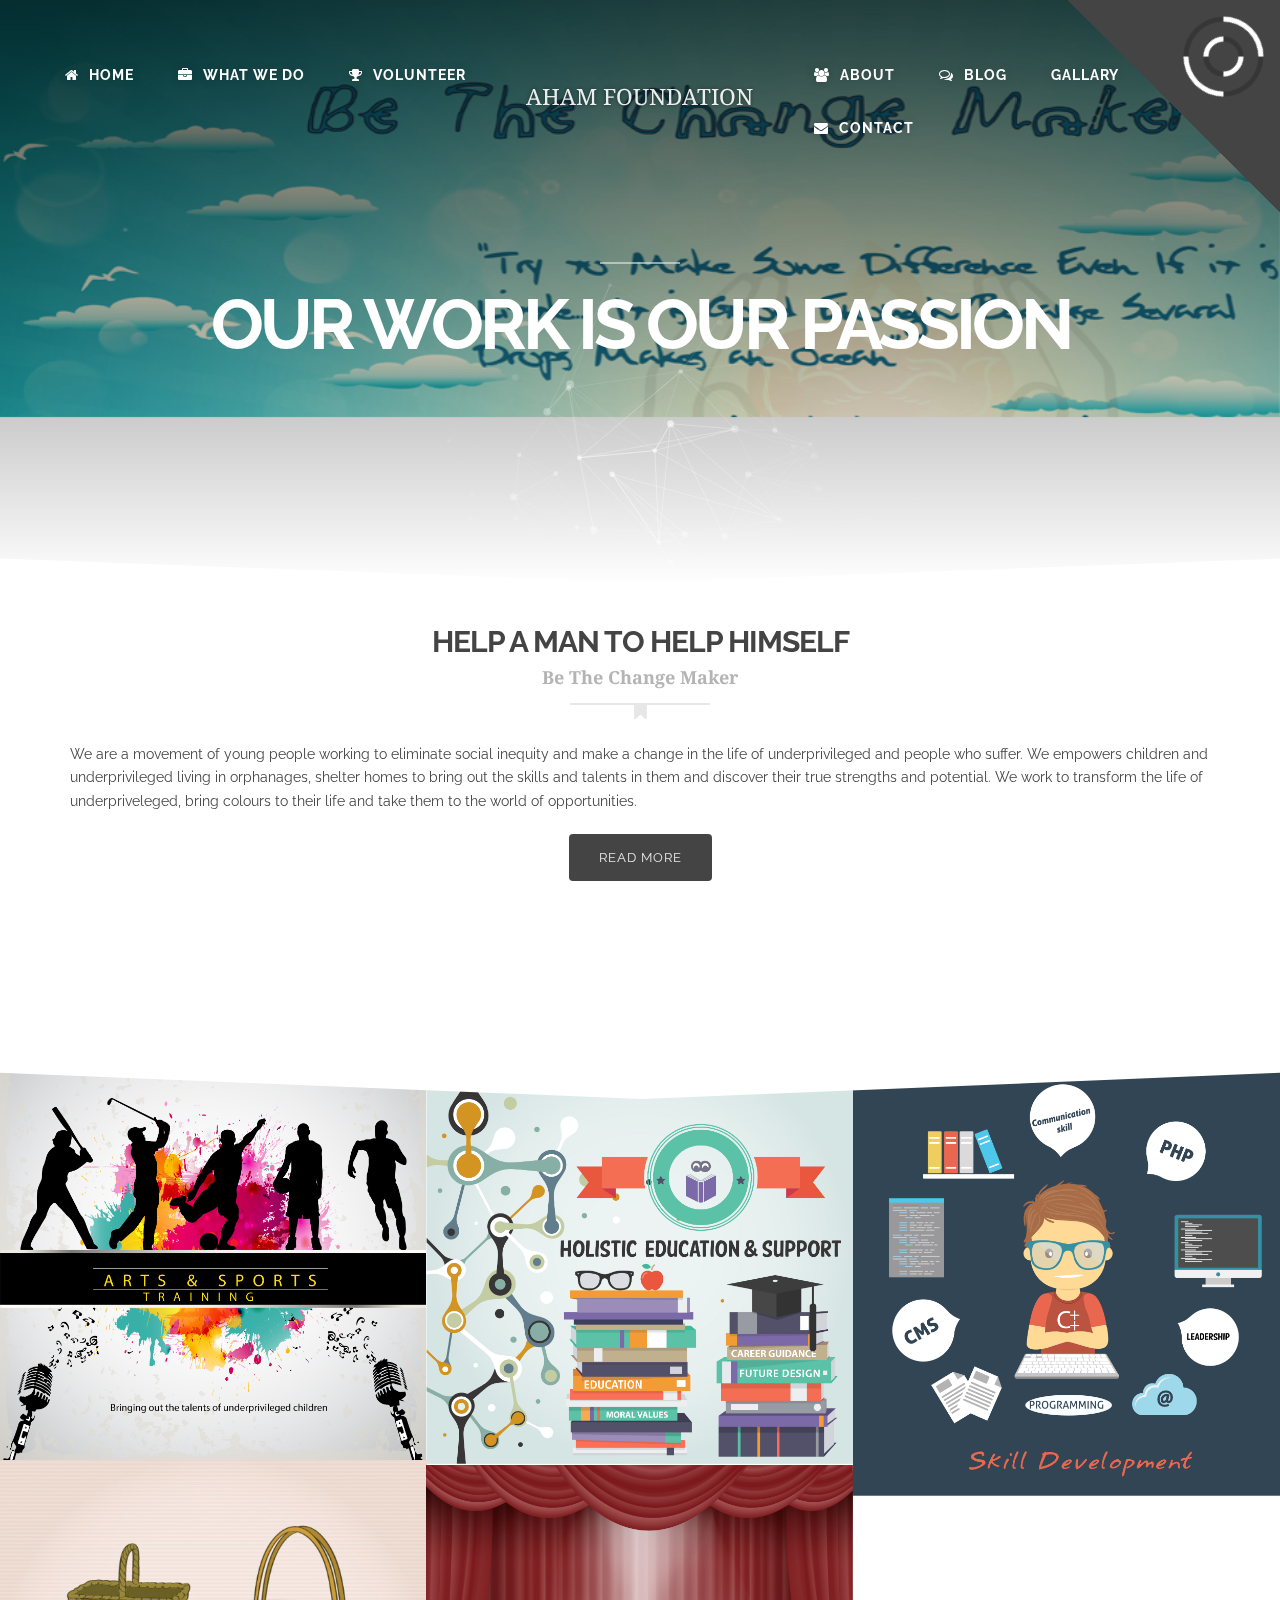
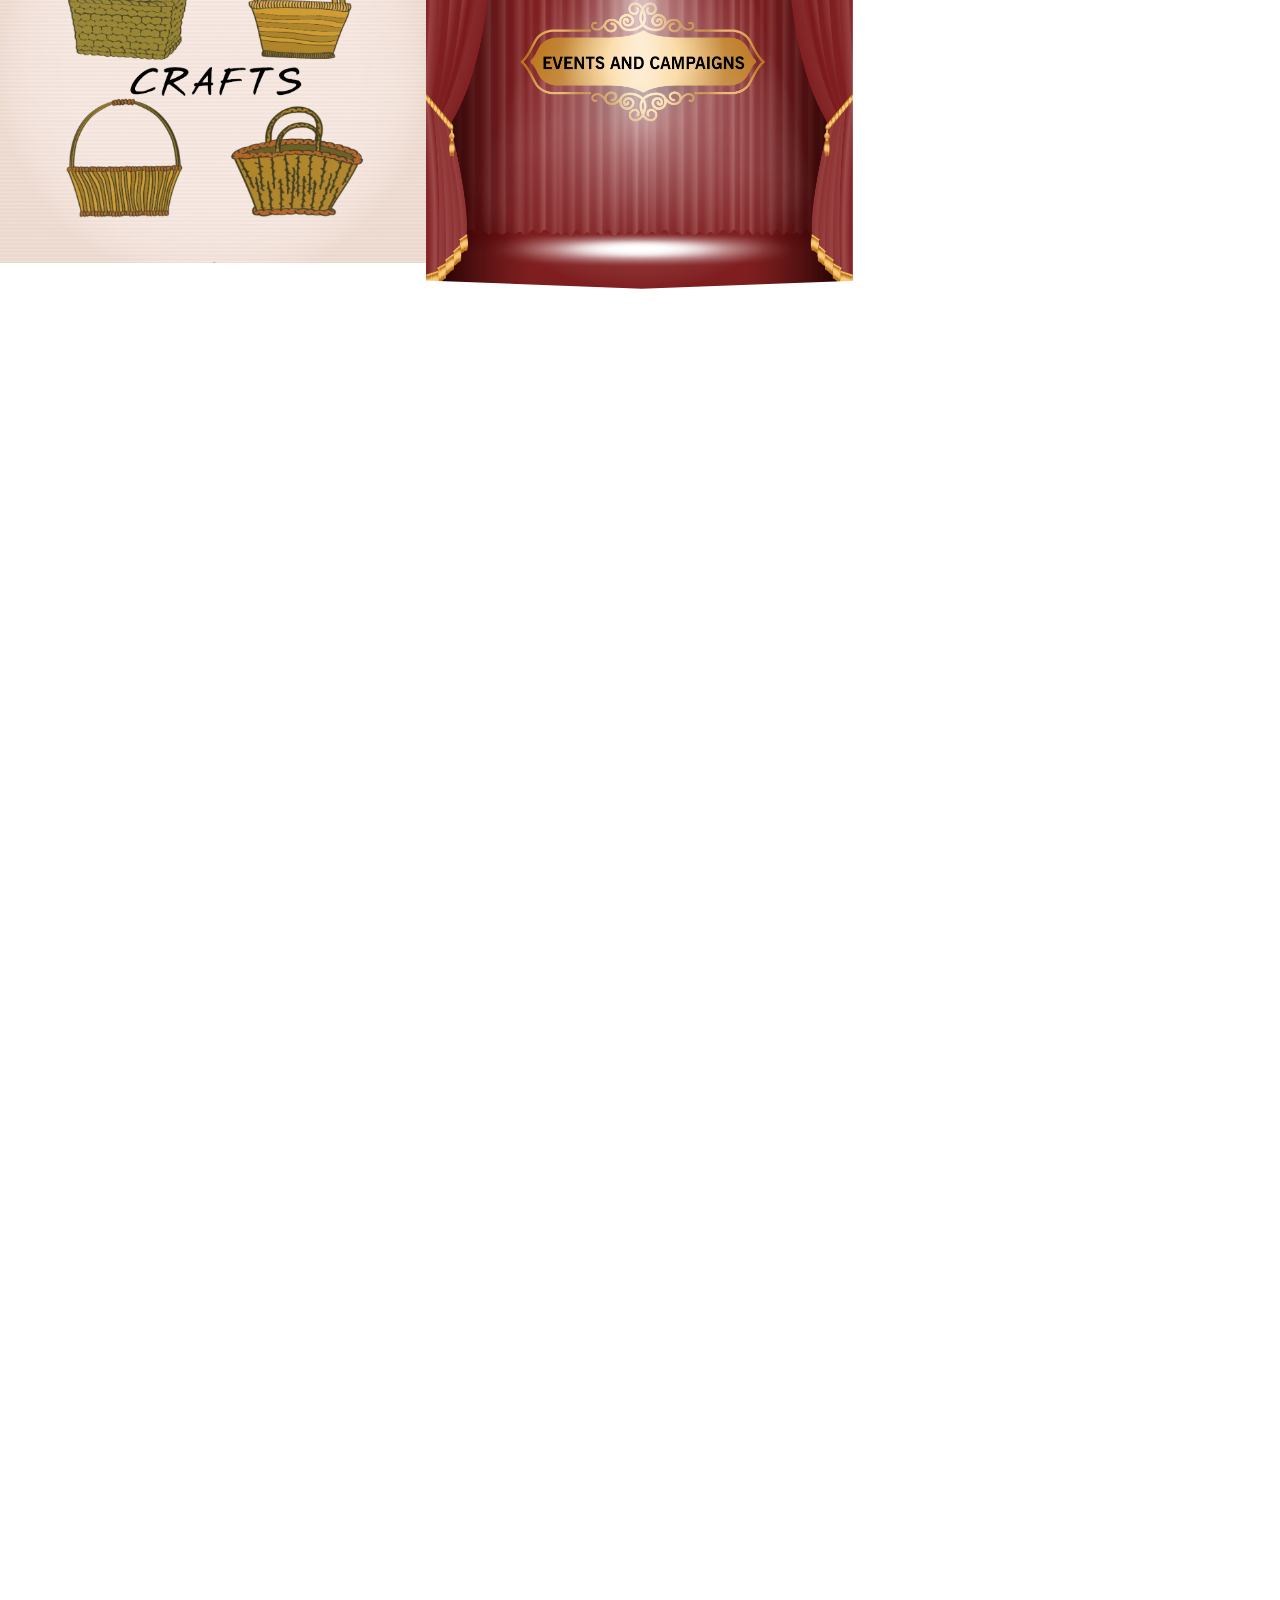
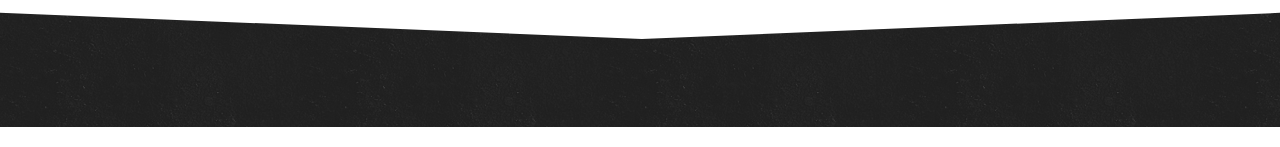
==== commit a578db5f: "Push" ====
--- a/index.html
+++ b/index.html
@@ -29,7 +29,7 @@
       <script src="js/respond.min.js"></script>
     <![endif]-->
   </head>
-  <!-- START BODY -->
+  <!-- START  BODY -->
   <body>
   	<!-- LOADER DIV - ONLY HOME -->
      <style>
@@ -386,4 +386,4 @@
     <script src="js/custom.js"></script>
   </body>
   <!-- END BODY -->
-</html>+</html>
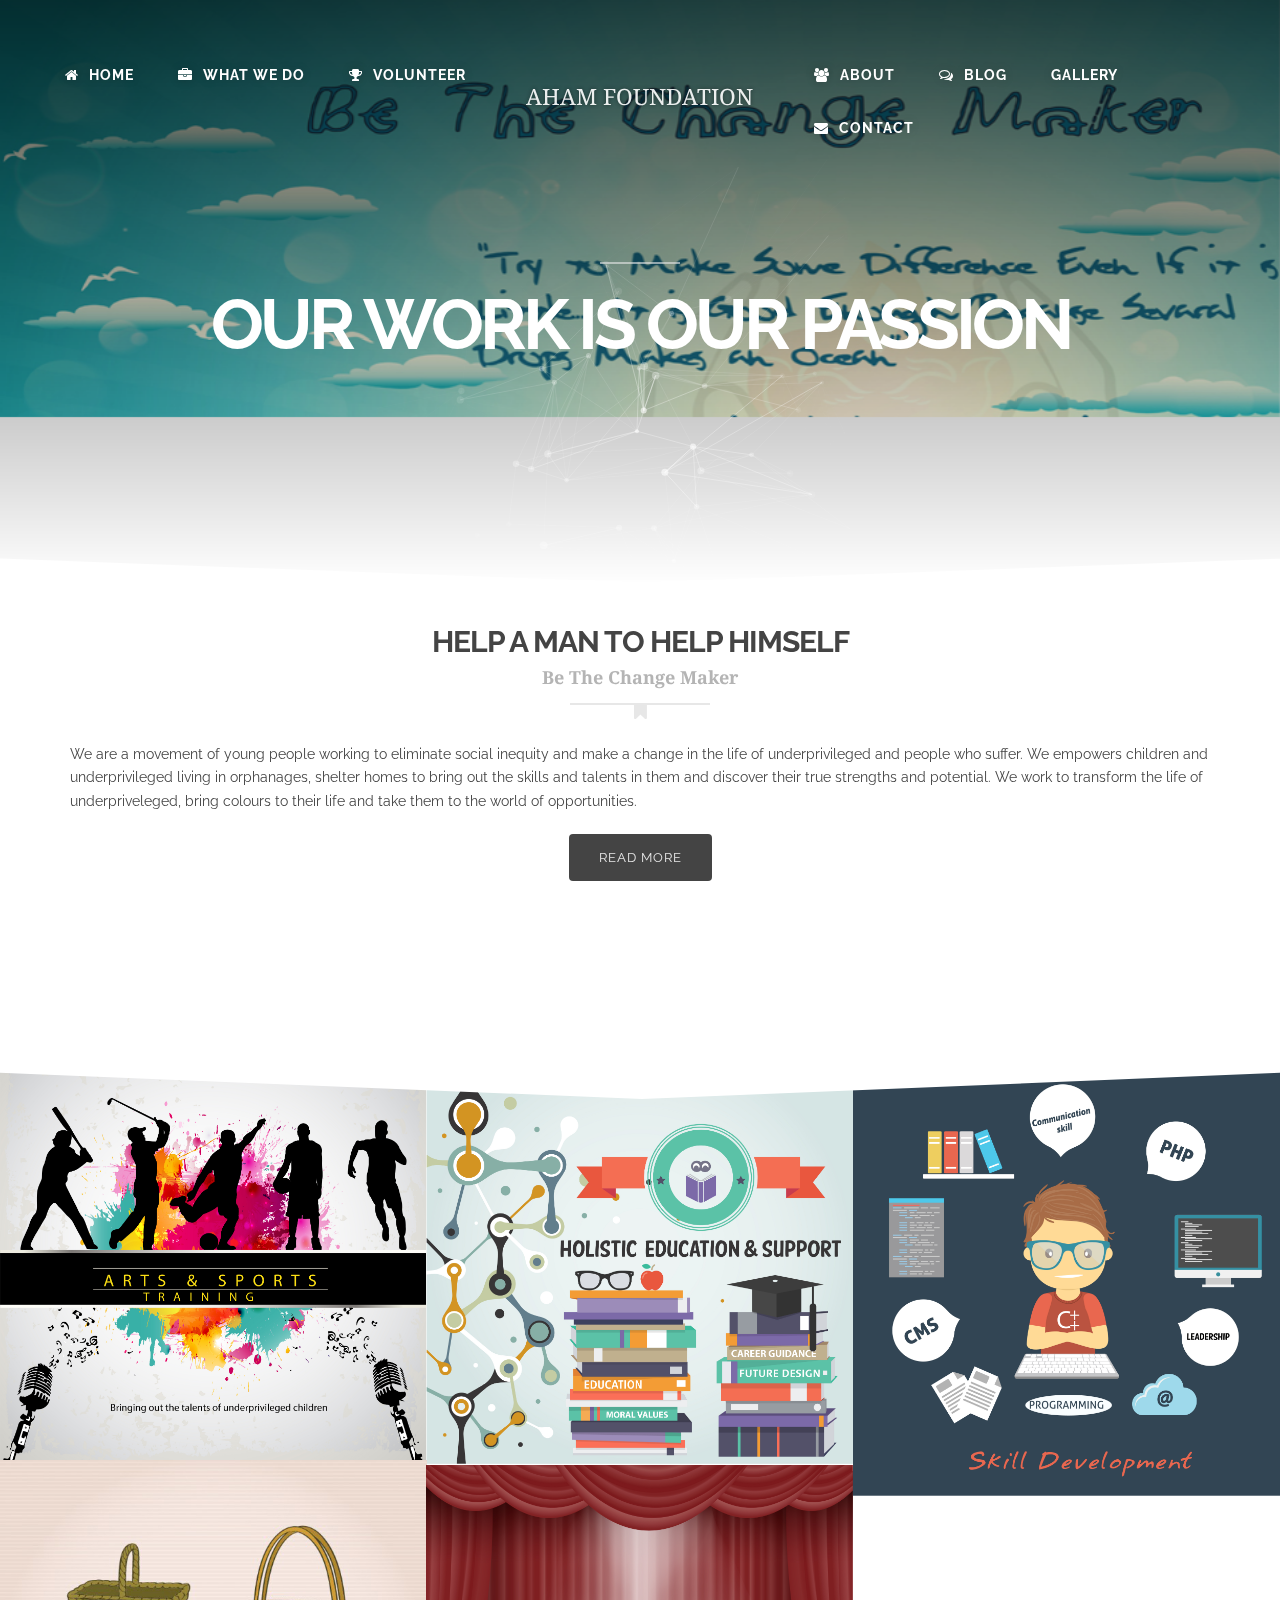
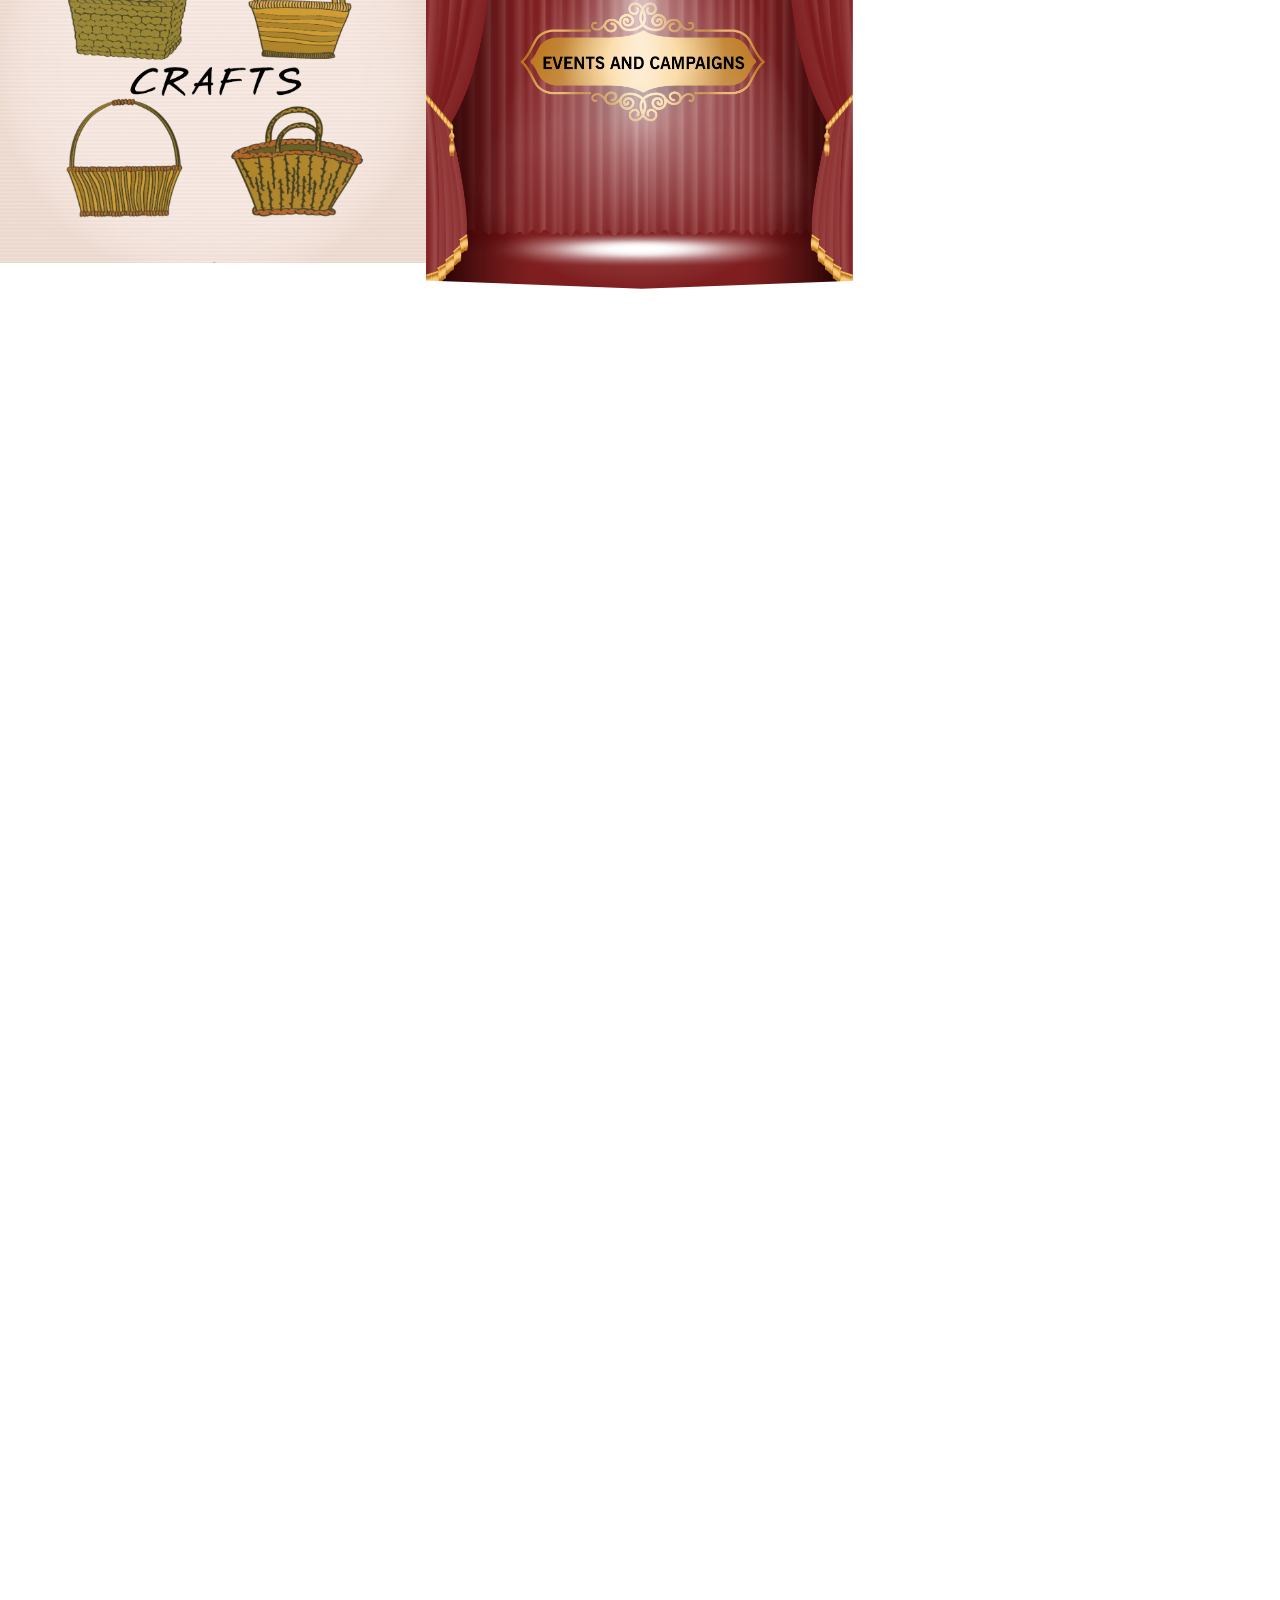
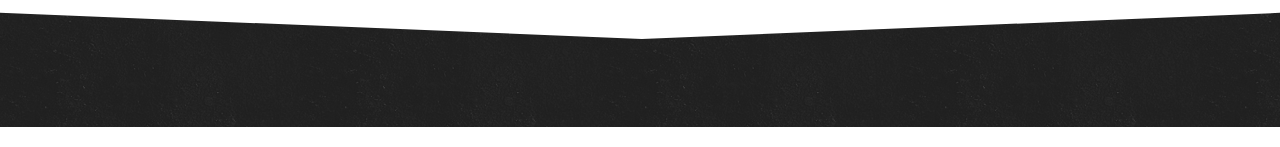
==== commit e750fdaf: "Gallery corrected" ====
--- a/index.html
+++ b/index.html
@@ -89,7 +89,7 @@
 			  			</ul>
 			  		</li>
 			  		 <li class="menu-item menu-item-has-children">
-			  			<a href="#" data-description="" class="inside-link"><i class=""></i> gallary</a>
+			  			<a href="#" data-description="" class="inside-link"><i class=""></i> gallery</a>
 			  			<ul class="sub-menu bounceInDown">
 			  				<li class="menu-item"><a href="">All Projects</a></li>
 				  			
